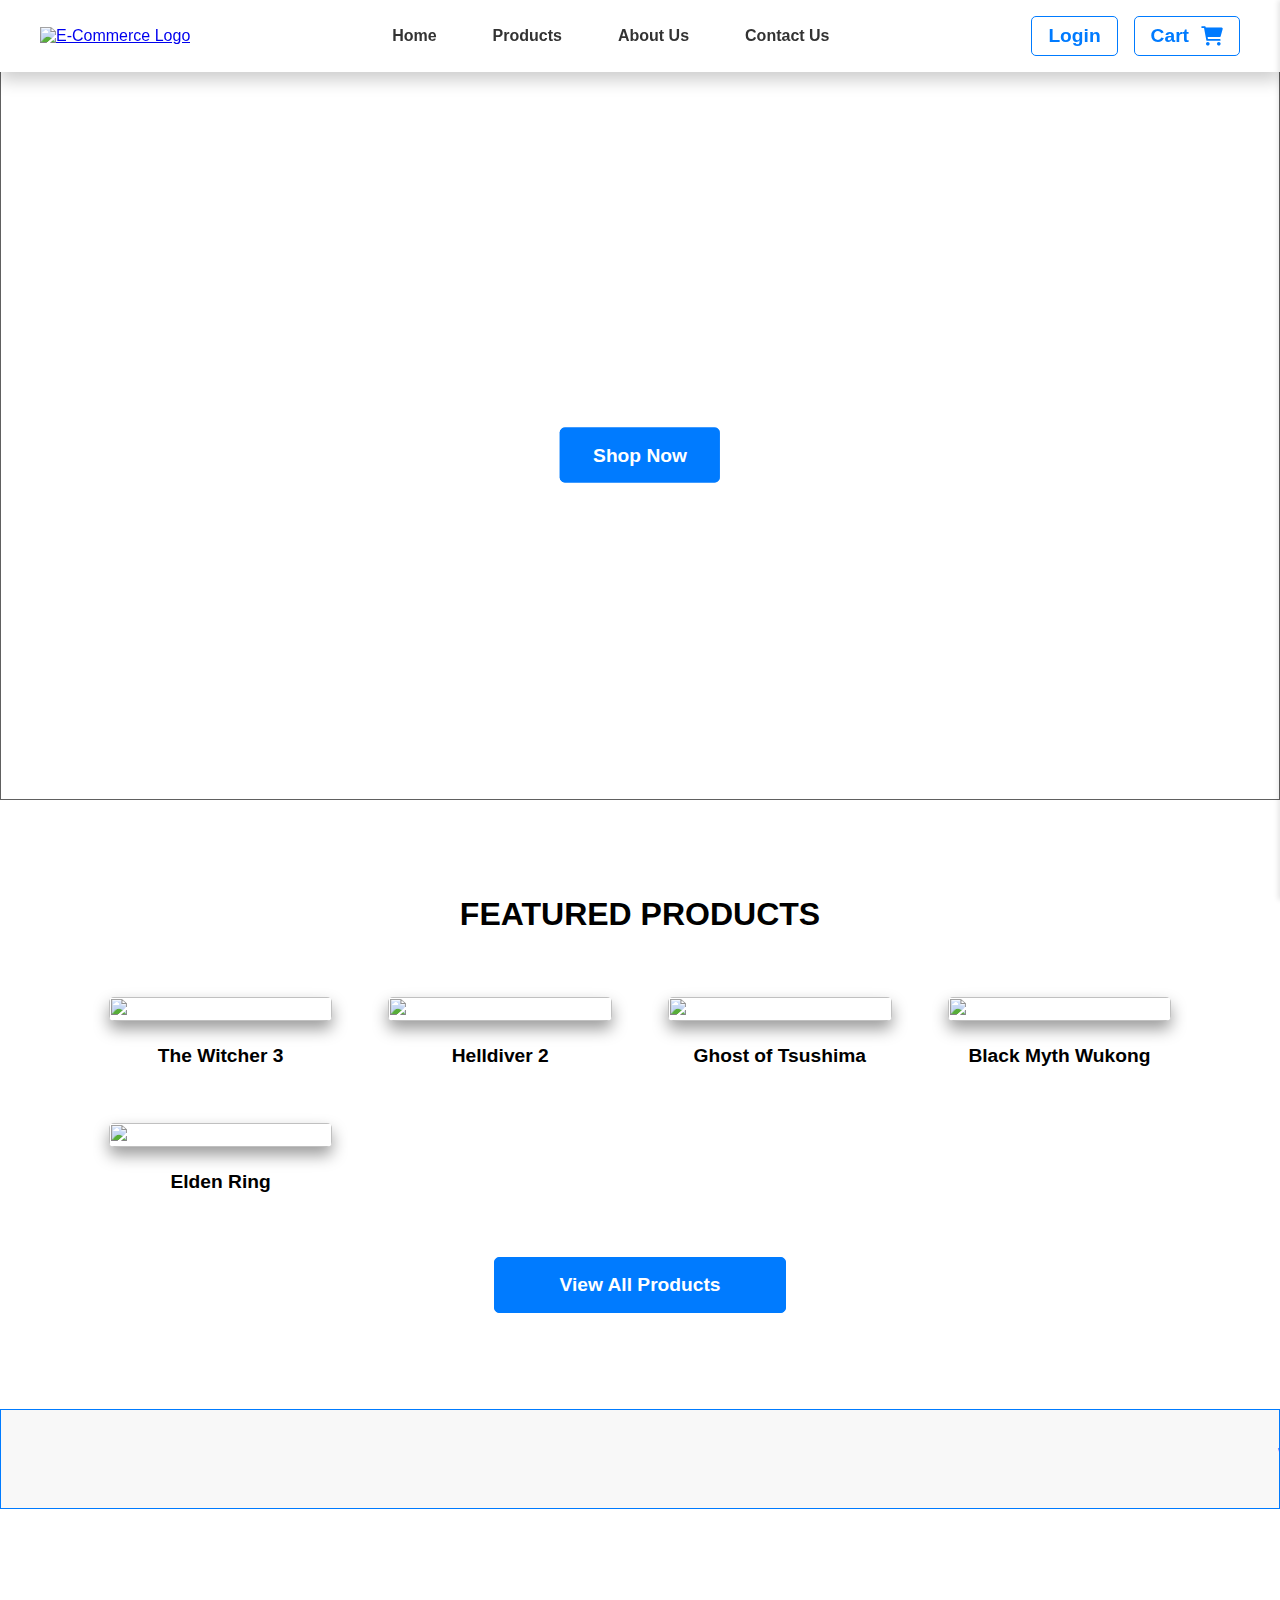
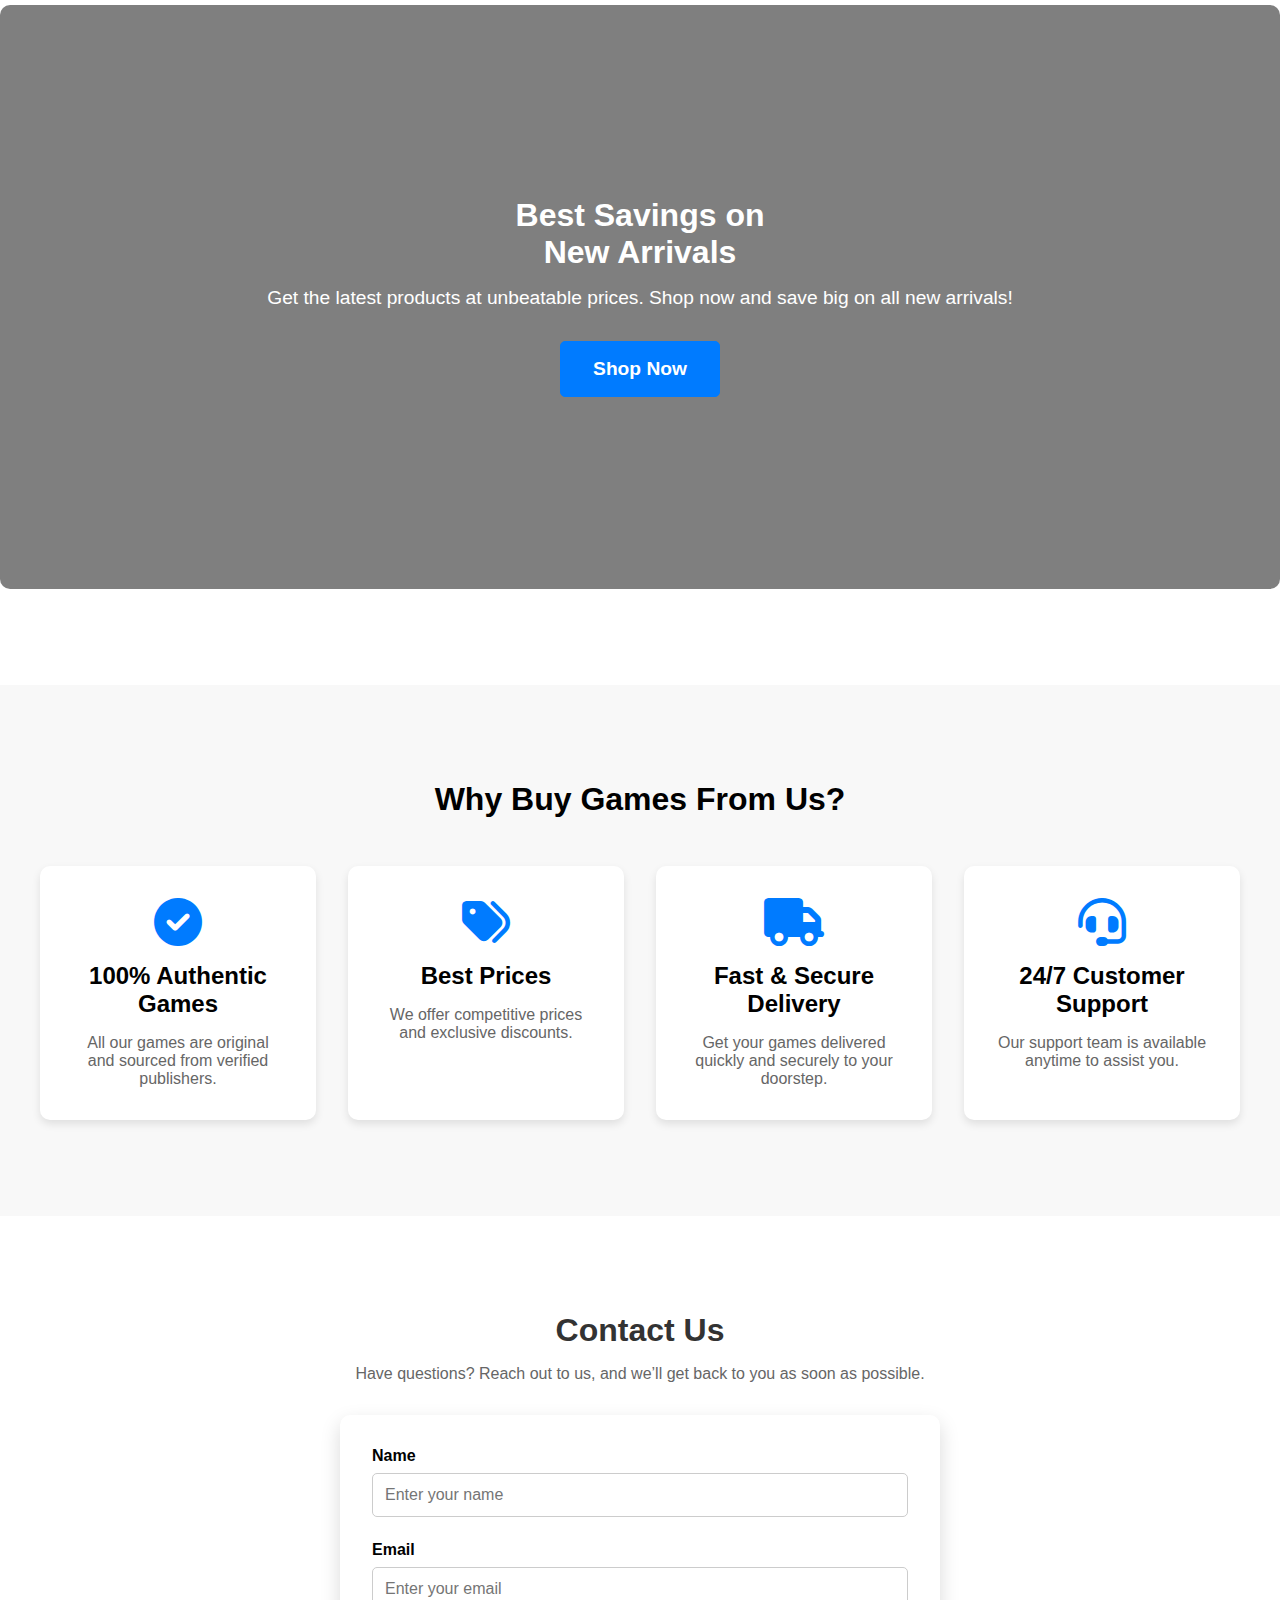
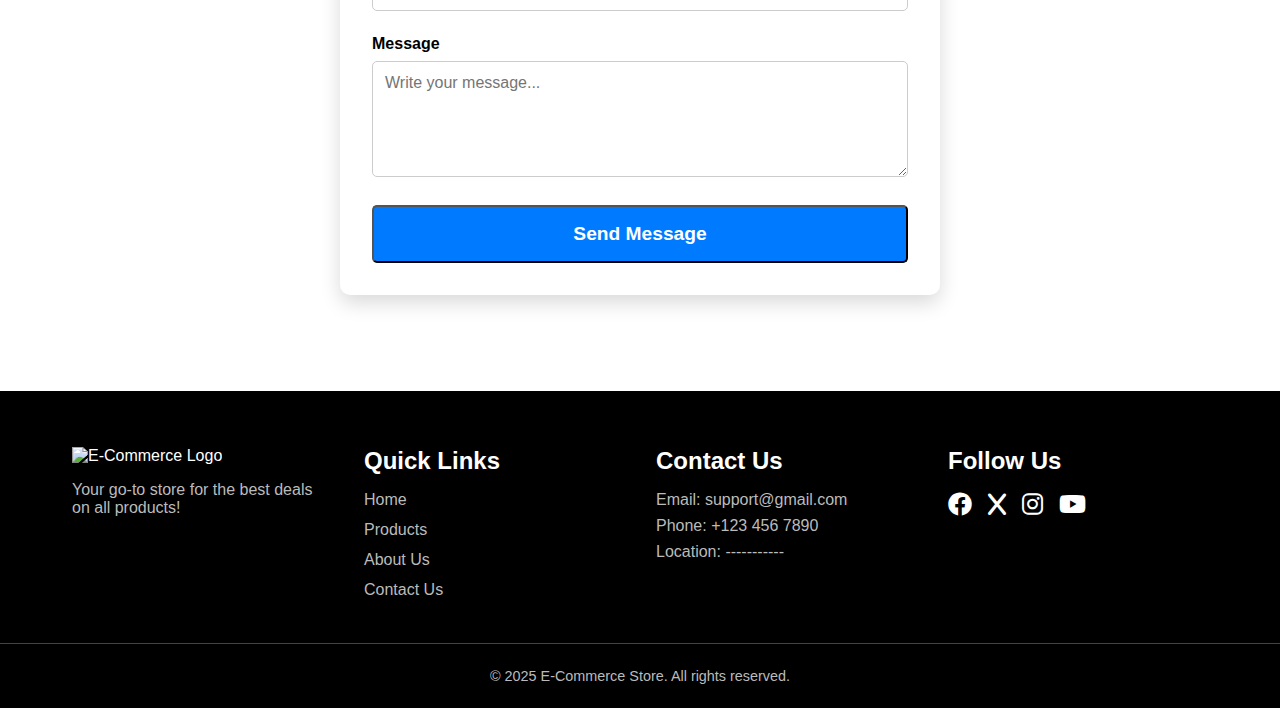
==== index.html @ 0fa7e71e "copy the cart window css to other page" ====
<!DOCTYPE html>
<html lang="en">
  <head>
    <meta charset="UTF-8" />
    <meta name="viewport" content="width=device-width, initial-scale=1.0" />
    <title>Home Page</title>
    <link rel="stylesheet" href="css/styles.css" />
    <link
      rel="stylesheet"
      href="https://cdnjs.cloudflare.com/ajax/libs/font-awesome/6.0.0/css/all.min.css"
    />
  </head>
  <body>
    <header>
      <nav class="nav-bar">
        <a href="index.html" class="logo">
          <img src="images/logo.png" alt="E-Commerce Logo" />
        </a>
        <div class="menu-toggle" id="mobile-menu">
          <span class="bar"></span>
          <span class="bar"></span>
          <span class="bar"></span>
        </div>
        <ul class="nav-links">
          <li><a href="index.html">Home</a></li>
          <li><a href="products.html">Products</a></li>
          <li><a href="about.html">About Us</a></li>
          <li><a href="#contact">Contact Us</a></li>
        </ul>
        <div class="user-actions">
          <a href="login.html" class="btn">Login</a>
          <a href="#" id="cart-btn" class="btn cart-btn">
            Cart
            <i class="fa fa-shopping-cart"></i>
          </a>
        </div>
        <div id="cart-window" class="cart-window">
          <div class="cart-header">
              <h2>Your Cart</h2>
              <button class="close-cart-btn">&times;</button>
          </div>
          <div id="cart-items" class="cart-items"></div>
          <div class="cart-footer">
              <p>Total: <span id="cart-total">$0.00</span></p>
              <button class="btn checkout-btn" id="checkout-btn">Checkout</button>
          </div>
      </div>
      </nav>
    </header>

    <section class="banner-section">
      <img
        src="https://img.freepik.com/free-photo/futuristic-space-exploration-artwork_1409-6100.jpg?t=st=1739983986~exp=1739987586~hmac=2403b3bc97561a1341d4923a5102b2f48c324b963175cfcf3febc06b5f46a6a6&w=1480"
        alt=""
        class="banner-img"
      />
      <div class="banner-text">
        <h1>Welcome To Our Store</h1>
        <p>Find the best deals on all your favorite games.</p>
        <a href="products.html" class="btn banner-btn">Shop Now</a>
      </div>
    </section>

    <section class="products-section">
      <h1>FEATURED PRODUCTS</h1>
      <div class="products-grid">
        <div class="products-card">
          <img
            src="https://upload.wikimedia.org/wikipedia/en/0/0c/Witcher_3_cover_art.jpg"
            alt=""
          />
          <p>The Witcher 3</p>
        </div>
        <div class="products-card">
          <img
            src="https://upload.wikimedia.org/wikipedia/en/e/e7/Helldivers2cover.png"
            alt=""
          />
          <p>Helldiver 2</p>
        </div>
        <div class="products-card">
          <img
            src="https://upload.wikimedia.org/wikipedia/en/b/b6/Ghost_of_Tsushima.jpg"
            alt=""
          />
          <p>Ghost of Tsushima</p>
        </div>
        <div class="products-card">
          <img
            src="https://upload.wikimedia.org/wikipedia/en/a/a6/Black_Myth_Wukong_cover_art.jpg"
            alt=""
          />
          <p>Black Myth Wukong</p>
        </div>
        <div class="products-card">
          <img
            src="https://upload.wikimedia.org/wikipedia/en/b/b9/Elden_Ring_Box_art.jpg"
            alt=""
          />
          <p>Elden Ring</p>
        </div>
      </div>
      <a href="products.html" class="btn btn-view-all">View All Products</a>
    </section>

    <div class="infiniti-banner">
      <p class="infiniti-text">
          <span>Welcome to our website | Enjoy your stay | Check out our latest products | Don't miss our special offers</span>
      </p>
      <p class="infiniti-text infiniti-text2">
          <span>Welcome to our website | Enjoy your stay | Check out our latest products | Don't miss our special offers</span>
      </p>
    </div>

    <section class="promo-section">
      <div class="promo-container">
        <div class="promo-text">
          <h2>
            Best Savings on <br />
            New Arrivals
          </h2>
          <p>
            Get the latest products at unbeatable prices. Shop now and save big
            on all new arrivals!
          </p>
          <a href="products.html" class="btn promo-btn">Shop Now</a>
        </div>
      </div>
    </section>

    <section class="benefits-section">
      <h2>Why Buy Games From Us?</h2>
      <div class="benefits-grid">
        <div class="benefits-card">
          <i class="fas fa-check-circle"></i>
          <h3>100% Authentic Games</h3>
          <p>
            All our games are original and sourced from verified publishers.
          </p>
        </div>
        <div class="benefits-card">
          <i class="fas fa-tags"></i>
          <h3>Best Prices</h3>
          <p>We offer competitive prices and exclusive discounts.</p>
        </div>
        <div class="benefits-card">
          <i class="fas fa-truck"></i>
          <h3>Fast & Secure Delivery</h3>
          <p>Get your games delivered quickly and securely to your doorstep.</p>
        </div>
        <div class="benefits-card">
          <i class="fas fa-headset"></i>
          <h3>24/7 Customer Support</h3>
          <p>Our support team is available anytime to assist you.</p>
        </div>
      </div>
    </section>

    <section class="contact-section" id="contact">
      <h2>Contact Us</h2>
      <p>
        Have questions? Reach out to us, and we’ll get back to you as soon as
        possible.
      </p>
      <form action="#" method="">
        <div class="form-group">
          <label for="name">Name</label>
          <input
            type="text"
            id="name"
            name="name"
            placeholder="Enter your name"
            required
          />
        </div>
        <div class="form-group">
          <label for="email">Email</label>
          <input
            type="email"
            id="email"
            name="email"
            placeholder="Enter your email"
            required
          />
        </div>
        <div class="form-group">
          <label for="message">Message</label>
          <textarea
            id="message"
            name="message"
            rows="5"
            placeholder="Write your message..."
            required
          ></textarea>
        </div>
        <button type="submit" class="submit-btn">Send Message</button>
      </form>
    </section>

    <footer class="footer">
      <div class="footer-container">
        <div class="footer-logo">
          <img src="images/logo.png" alt="E-Commerce Logo" />
          <p>Your go-to store for the best deals on all products!</p>
        </div>
        <div class="footer-links">
          <h3>Quick Links</h3>
          <ul>
            <li><a href="index.html">Home</a></li>
            <li><a href="products.html">Products</a></li>
            <li><a href="about.html">About Us</a></li>
            <li><a href="contact.html">Contact Us</a></li>
          </ul>
        </div>
        <div class="footer-contact">
          <h3>Contact Us</h3>
          <p>Email: support@gmail.com</p>
          <p>Phone: +123 456 7890</p>
          <p>Location: -----------</p>
        </div>
        <div class="footer-social">
          <h3>Follow Us</h3>
          <div class="social-icons">
            <a href="#"><i class="fab fa-facebook"></i></a>
            <a href="#"><i class="fab fa-x"></i></a>
            <a href="#"><i class="fab fa-instagram"></i></a>
            <a href="#"><i class="fab fa-youtube"></i></a>
          </div>
        </div>
      </div>
      <div class="footer-bottom">
        <p>&copy; 2025 E-Commerce Store. All rights reserved.</p>
      </div>
    </footer>
    <script src="js/script.js"></script>
    <script src="js/navbar.js"></script>
  </body>
</html>
---- css/styles.css ----
* {
  margin: 0;
  padding: 0;
  box-sizing: border-box;
  font-family: "Lucida Sans", "Lucida Sans Regular", "Lucida Grande",
    "Lucida Sans Unicode", Geneva, Verdana, sans-serif;
}

/* Navigation Bar */
header {
  position: fixed;
  top: 0;
  left: 0;
  width: 100%;
  background-color: white;
  padding: 1rem;
  box-shadow: 0 8px 16px rgba(0, 0, 0, 0.2);
  z-index: 100;
}

.nav-bar {
  display: flex;
  justify-content: space-between;
  align-items: center;
  max-width: 1200px;
  margin: auto;
}

.logo img {
  width: 120px;
  height: auto;
}

.nav-links {
  list-style: none;
  display: flex;
  gap: 1.5rem;
  align-items: center;
}

.nav-links li {
  position: relative;
}

.nav-links a {
  text-decoration: none;
  color: #333;
  font-size: 1em;
  font-weight: bold;
  padding: 0.5rem 1rem;
  transition: 0.3s;
}

.nav-links a:hover {
  color: #007bff;
}

.menu-toggle {
  display: none;
  flex-direction: column;
  cursor: pointer;
}

.bar {
  background-color: #333;
  height: 3px;
  width: 25px;
  margin: 5px 0;
}

/* User Actions (Login & Cart) */
.user-actions {
  display: flex;
  align-items: center;
  gap: 1rem;
}

.btn {
  text-decoration: none;
  padding: 0.5rem 1rem;
  border: 1px solid #007bff;
  border-radius: 5px;
  color: #007bff;
  font-size: 1.2em;
  font-weight: bold;
  transition: background-color 0.3s ease-in-out;
}

.btn:hover {
  background-color: #007bff;
  color: white;
}

/* Cart Button */
.cart-btn {
  display: flex;
  align-items: center;
  gap: 0.75rem;
}

@media screen and (max-width: 768px) {
  .nav-links {
    display: none;
    flex-direction: column;
    width: 100%;
    position: absolute;
    padding: 1rem;
    top: 4rem;
    left: 0;
    background-color: white;
    text-align: center;
    box-shadow: 0 8px 16px rgba(0, 0, 0, 0.2);
  }

  .nav-links.active {
    display: flex;
  }

  .menu-toggle {
    display: flex;
  }
}

/* ------------------------------------------------------------------------------------------------------------------- */

/* Cart Popup */
.cart-window {
  position: fixed;
  top: 0;
  right: 0;
  width: 600px;
  height: 100%;
  background-color: #fff;
  box-shadow: -2px 0 5px rgba(0, 0, 0, 0.1);
  transform: translateX(100%);
  transition: transform 0.3s ease-in-out;
  z-index: 1000;
  display: flex;
  flex-direction: column;
}

.cart-window.open {
  transform: translateX(0);
}

/* Responsive design for cart window */
@media screen and (max-width: 768px) {
  .cart-window {
      width: 100%;
  }
}

.cart-header {
  display: flex;
  justify-content: space-between;
  align-items: center;
  padding: 20px;
  border-bottom: 1px solid #ddd;
}

.cart-header h2 {
  margin: 0;
  font-size: 1.5em;
}

.close-cart-btn {
  background: none;
  border: none; 
  font-size: 1.5em;
  cursor: pointer;
}

.cart-items {
  flex-grow: 1;
  overflow-y: auto;
  padding: 20px;
}

.cart-footer {
  padding: 20px;
  border-top: 1px solid #ddd;
  text-align: center;
}

.cart-footer p {
  margin: 0 0 10px;
  font-size: 1.2em;
}

.checkout-btn {
  background-color: #007bff;
  color: #fff;
  border: none;
  padding: 10px 20px;
  cursor: pointer;
  font-size: 1em;
  border-radius: 5px;
}

.checkout-btn:hover {
  background-color: #0056b3;
}

.cart-item {
  display: flex;
  justify-content: space-between;
  padding: 0.7rem;
  border-bottom: 1px solid #ddd;
}
.cart-item:last-child {
  border-bottom: none;
}
.cart-item p {
  margin: 0;
}
.delete-btn {
  background-color: #007bff;
  color: white;
  border: none;
  border-radius: 5px;
  padding: 0.5rem 1rem;
  cursor: pointer;
  transition: background-color 0.3s;
}
.delete-btn:hover {
  background-color: #ff1a1a;
}
.empty-cart {
  padding: 1rem;
  text-align: center;
  font-size: 1.2em;
  color: #777;
}
.quantity-input {
    width: 50px;
    padding: 5px;
    margin-left: 10px;
    text-align: center;
}

/* ------------------------------------------------------------------------------------------------------------------- */

/* Banner Section */
.banner-section {
  position: relative;
  width: 100%;
  height: 800px;
  overflow: hidden;
}

.banner-img {
  width: 100%;
  height: 100%;
  object-fit: cover;
  filter: brightness(50%);
}

.banner-text {
  position: absolute;
  top: 50%;
  left: 50%;
  transform: translate(-50%, -50%);
  text-align: center;
  color: white;
  border-radius: 5px;
}

.banner-text h1 {
  font-size: 2em;
  margin-bottom: 0.75rem;
}

.banner-text p {
  font-size: 1.2em;
  margin-bottom: 2.5rem;
}

/* Banner Button */
.banner-btn {
  text-decoration: none;
  padding: 1rem 2rem;
  font-size: 1.2em;
  font-weight: bold;
  color: white;
  background-color: #007bff;
  border-radius: 5px;
  text-decoration: none;
  transition: background-color 0.3s ease-in-out;
}

.banner-btn:hover {
  background-color: white;
  color: #007bff;
}

/* ------------------------------------------------------------------------------------------------------------------- */

/* Featured Products Section */
.products-section {
  background-color: #fff; 
  color: #000;
  text-align: center;
  padding: 6rem 2rem;
}

.products-section h1 {
  font-size: 2em;
  margin-bottom: 3rem;
}

.products-grid {
  display: grid;
  grid-template-columns: repeat(auto-fit, minmax(250px, 1fr)); 
  gap: 1.5rem;
  justify-content: center;
  max-width: 90%;
  margin: 0 auto;
}

.products-card {
  border-radius: 5px;
  overflow: hidden;
  display: flex;
  flex-direction: column;
  align-items: center;
  justify-content: center;
  padding: 1rem;
}

.products-card img {
  width: 100%;
  height: 100%;
  object-fit: cover;
  border-radius: 5px;
  transition: transform 0.3s ease-in-out;
  box-shadow: 0px 8px 16px rgba(0, 0, 0, 0.4);
}

.products-card img:hover {
  transform: scale(1.05);
}

.products-card p {
  font-size: 1.2em;
  margin-top: 1.5rem;
  font-weight: bold;
}

/* Buy Products Button */
.btn-view-all {
  display: inline-block;
  padding: 1rem 4rem;
  margin-top: 3rem;
  font-size: 1.2em;
  font-weight: bold;
  color: #fff;
  background-color: #007bff;
  border-radius: 5px;
  text-decoration: none;
  transition: background-color 0.3s ease-in-out;
}

.btn-view-all:hover {
  background-color: white;
  color: #007bff;
}

/* ------------------------------------------------------------------------------------------------------------------- */

.infiniti-banner {
  height: 100px;
  position: relative;
  display: flex;
  align-items: center;
  background-color: #f8f8f8; 
  border: 1px solid #007bff;
  overflow: hidden;
}

.infiniti-text {
  width: 100%; 
  white-space: nowrap;
  position: absolute;
  font-size: 1.8rem;
  color: #fff;
  -webkit-text-stroke-width: 1.5px;
  -webkit-text-stroke-color: #007bff;

}

.infiniti-text span {
  display: inline-block;
  padding-left: 100%; 
  animation: scroll 10s linear infinite; 
  
}

.infiniti-text2 span {
  animation-delay: 5s; 
}

@keyframes scroll {
  0% {
      transform: translate(0, 0);
  }
  100% {
      transform: translate(-100%, 0);
  }
}

/* ------------------------------------------------------------------------------------------------------------------- */

/* Promo Section */
.promo-section {
  display: flex;
  justify-content: center;
  padding: 6rem 0;
}

.promo-container {
  width: 100%;
  max-width: 1600px;
  padding: 10rem 0rem;
  background-image: linear-gradient(rgba(0, 0, 0, 0.5), rgba(0, 0, 0, 0.5)),
    url("https://img.freepik.com/free-vector/planets-outer-space-with-satellites-meteors-illustration_33099-2352.jpg?t=st=1739166168~exp=1739169768~hmac=72a2506a05823ff33299c765ab7d1aaab7c41d7cf950333008754799e3211ce6&w=1380");
  background-size: cover;
  background-position: center;
  border-radius: 10px;
  color: white;
  text-align: center;
}

.promo-text {
  padding: 2rem;
  border-radius: 5px;
}

.promo-text h2 {
  font-size: 2rem;
  margin-bottom: 1rem;
  color: white;
}

.promo-text p {
  font-size: 1.2rem;
  margin-bottom: 2rem;
  color: white;
}

/* Promo Button */
.promo-btn {
  display: inline-block;
  padding: 1rem 2rem;
  font-size: 1.2em;
  font-weight: bold;
  color: white;
  background-color: #007bff;
  border-radius: 5px;
  text-decoration: none;
  transition: background-color 0.3s ease-in-out;
}

.promo-btn:hover {
  background-color: white;
  color: #007bff;
}

/* ------------------------------------------------------------------------------------------------------------------- */

/* Benefits Section */
.benefits-section {
  text-align: center;
  padding: 6rem 2rem;
  background-color: #f8f8f8;
}

.benefits-section h2 {
  font-size: 2rem;
  margin-bottom: 3rem;
}

.benefits-grid {
  display: grid;
  grid-template-columns: repeat(auto-fit, minmax(250px, 1fr));
  gap: 2rem;
  max-width: 1200px;
  margin: 0 auto;
}

.benefits-card {
  background: white;
  padding: 2rem;
  border-radius: 10px;
  box-shadow: 0px 4px 8px rgba(0, 0, 0, 0.1);
  text-align: center;
  transition: transform 0.3s ease-in-out;
}

.benefits-card i {
  font-size: 3rem;
  color: #007bff;
  margin-bottom: 1rem;
}

.benefits-card h3 {
  font-size: 1.5rem;
  margin-bottom: 1rem;
}

.benefits-card p {
  font-size: 1rem;
  color: #666;
}

.benefits-card:hover {
  transform: scale(1.05);
}

/* ------------------------------------------------------------------------------------------------------------------- */

/* Contact Section */
.contact-section {
  background: #ffffff;
  padding: 6rem 2rem;
  text-align: center;
}

.contact-section h2 {
  font-size: 2rem;
  margin-bottom: 1rem;
  color: #333;
}

.contact-section p {
  font-size: 1rem;
  color: #666;
  margin-bottom: 2rem;
}

form {
  max-width: 600px;
  margin: 0 auto;
  display: flex;
  flex-direction: column;
  gap: 1.5rem;
  background: white;
  padding: 2rem;
  border-radius: 10px;
  box-shadow: 0px 8px 20px rgba(0, 0, 0, 0.15);
}

.form-group {
  text-align: left;
}

.form-group label {
  font-size: 1rem;
  font-weight: bold;
  display: block;
  margin-bottom: 0.5rem;
}

.form-group input,
.form-group textarea {
  width: 100%;
  padding: 0.75rem;
  border: 1px solid #ccc;
  border-radius: 5px;
  font-size: 1rem;
  resize: vertical;
  transition: border 0.3s ease;
}

.form-group input:focus,
.form-group textarea:focus {
  border-color: #007bff;
  outline: none;
}

.submit-btn {
  display: inline-block;
  padding: 1rem 2rem;
  font-size: 1.2em;
  font-weight: bold;
  color: white;
  background-color: #007bff;
  border-radius: 5px;
  text-decoration: none;
  transition: background-color 0.3s ease-in-out;
}

.submit-btn:hover {
  background-color: white;
  color: #007bff;
}

/* ------------------------------------------------------------------------------------------------------------------- */

/* Footer */
.footer {
  background-color: black;
  color: white;
  padding: 1.5rem 0;
}

.footer-container {
  max-width: 1200px;
  margin: 0 auto;
  display: grid;
  grid-template-columns: repeat(auto-fit, minmax(200px, 1fr));
  gap: 2rem;
  text-align: left;
  padding: 2rem 2rem;
}

.footer-logo img {
  width: 120px;
  margin-bottom: 1rem;
}

.footer-logo p {
  font-size: 1rem;
  color: #bbb;
}

.footer-links h3,
.footer-contact h3,
.footer-social h3 {
  font-size: 1.5rem;
  margin-bottom: 1rem;
}

.footer-links ul {
  list-style: none;
  padding: 0;
}

.footer-links ul li {
  margin-bottom: 0.75rem;
}

.footer-links ul li a {
  text-decoration: none;
  color: #bbb;
  transition: color 0.3s ease;
}

.footer-links ul li a:hover {
  color: #007bff;
}

.footer-contact p {
  font-size: 1rem;
  color: #bbb;
  margin-bottom: 0.5rem;
}

.social-icons {
  display: flex;
  gap: 1rem;
}

.social-icons a {
  color: white;
  font-size: 1.5rem;
  transition: color 0.3s ease;
}

.social-icons a:hover {
  color: #007bff;
}

.footer-bottom {
  text-align: center;
  padding-top: 1.5rem;
  border-top: 1px solid #444;
  font-size: 0.9rem;
  color: #bbb;
}
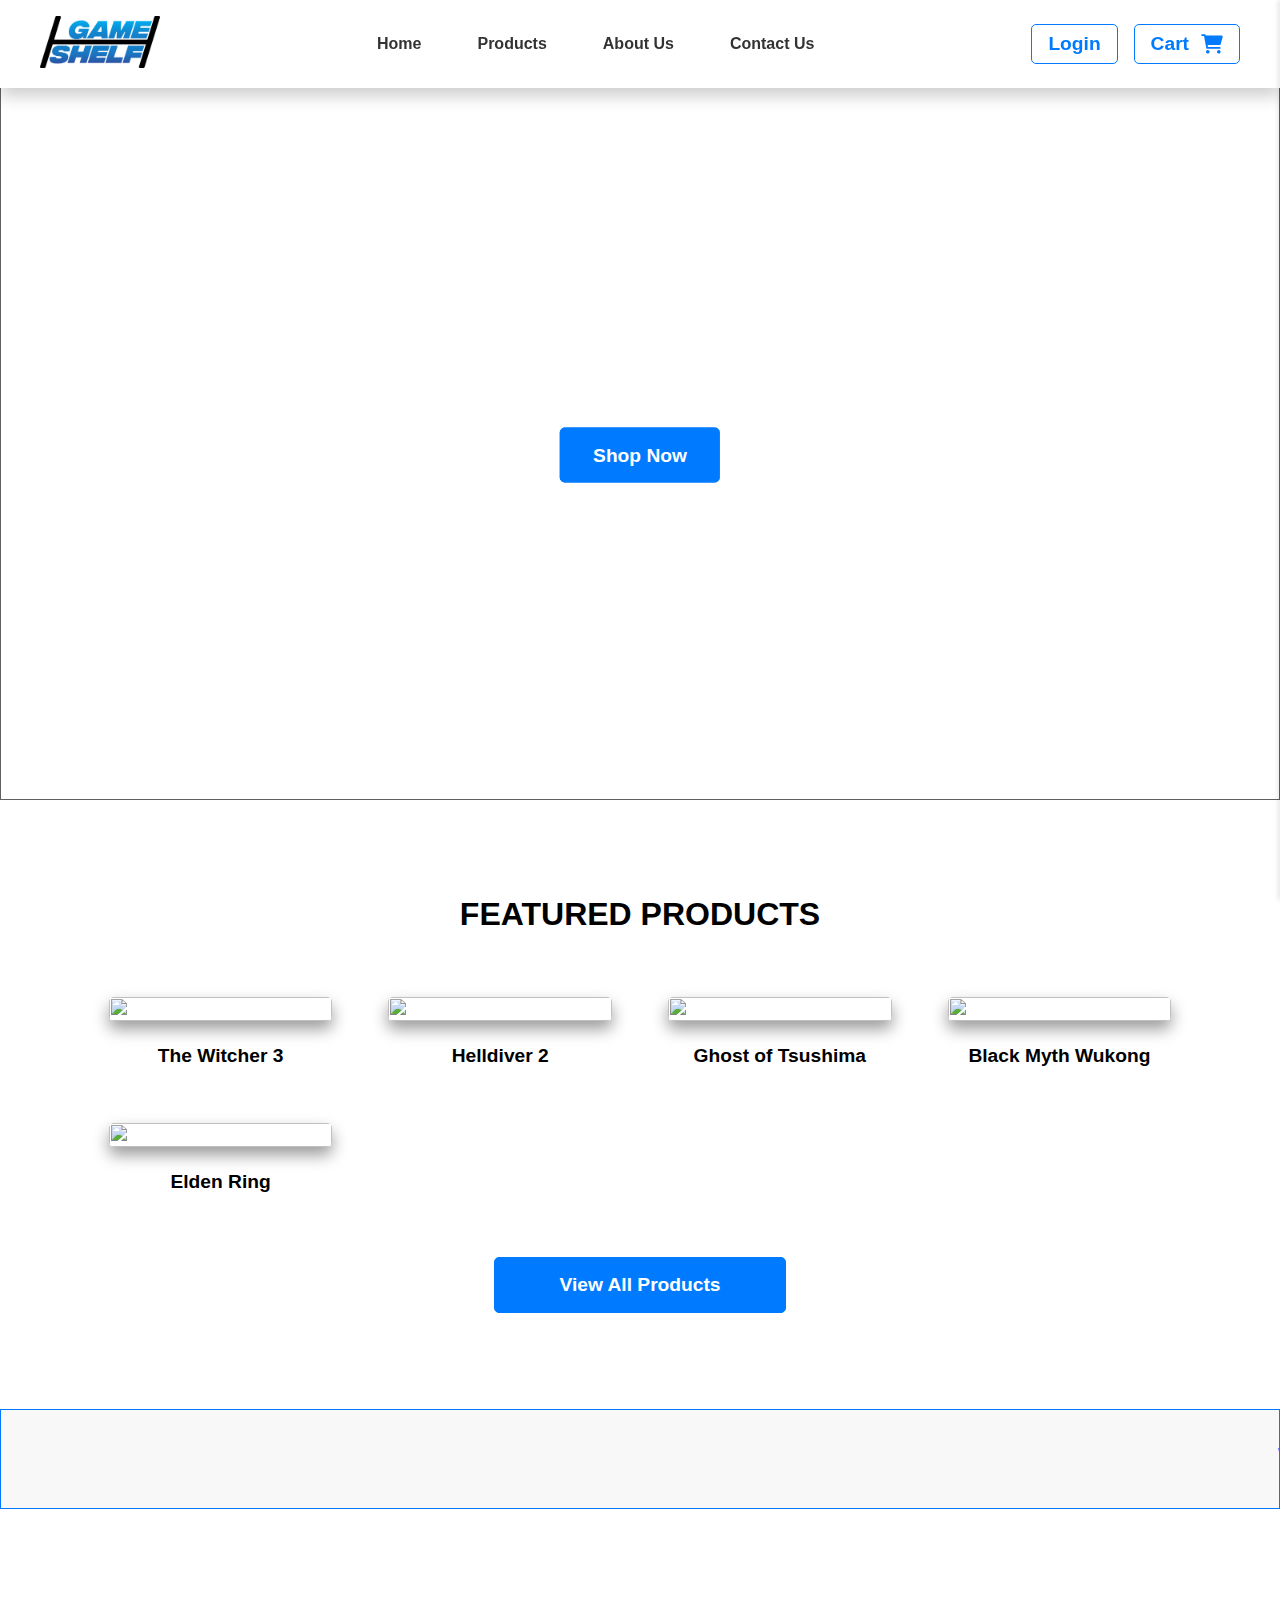
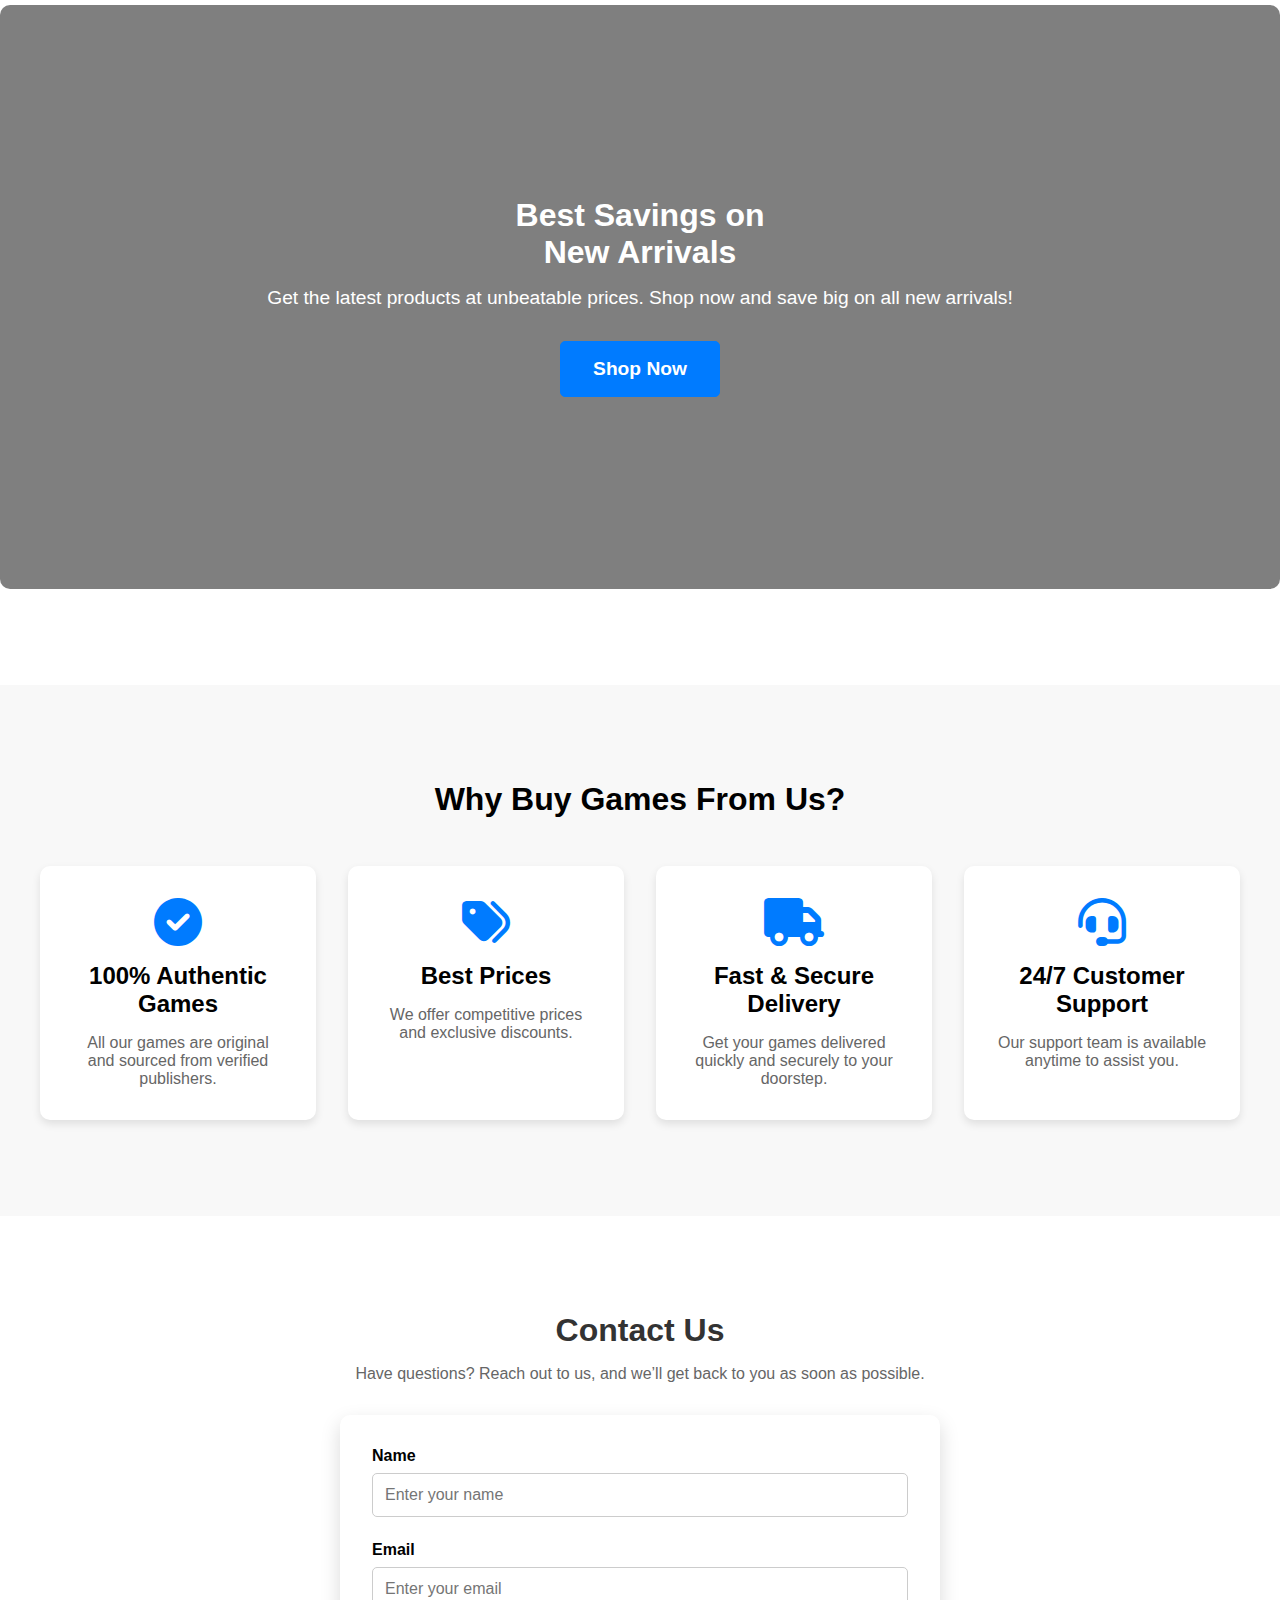
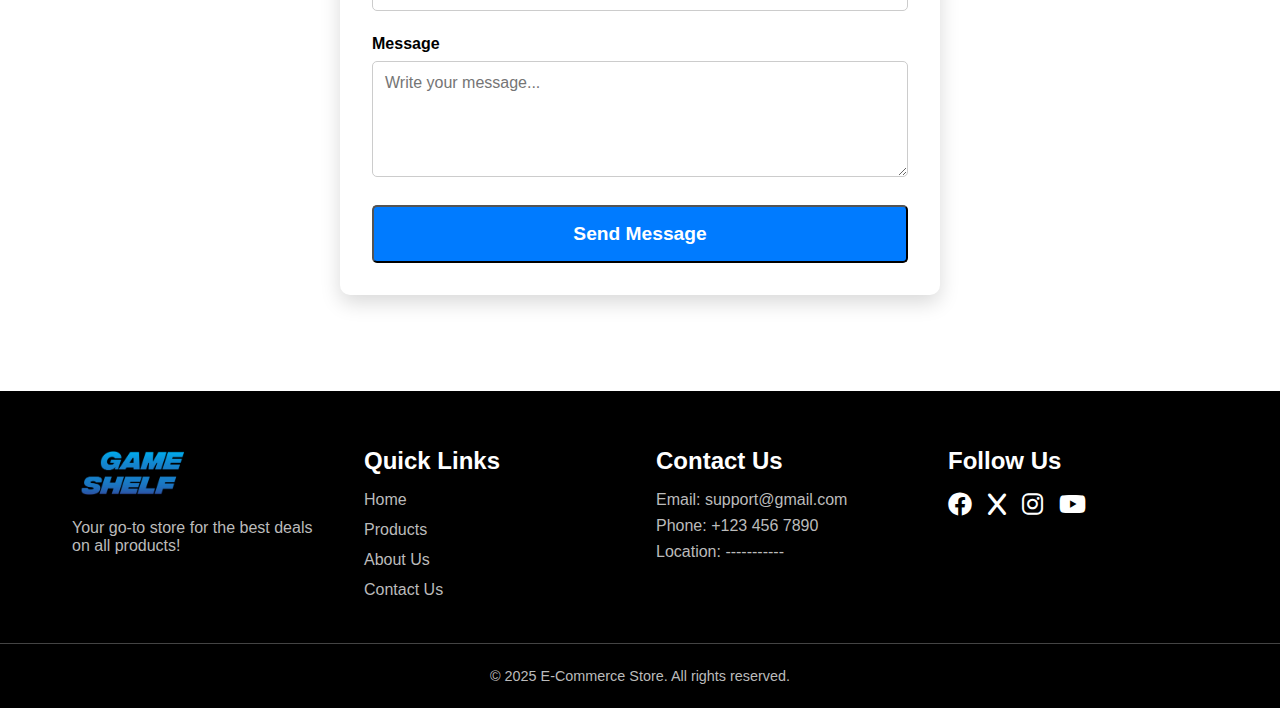
==== commit 322bcdd8: "website logo and favicon" ====
--- a/index.html
+++ b/index.html
@@ -5,6 +5,7 @@
     <meta name="viewport" content="width=device-width, initial-scale=1.0" />
     <title>Home Page</title>
     <link rel="stylesheet" href="css/styles.css" />
+    <link rel="icon" type="image/x-icon" href="images/favicon.ico">
     <link
       rel="stylesheet"
       href="https://cdnjs.cloudflare.com/ajax/libs/font-awesome/6.0.0/css/all.min.css"
--- a/css/styles.css
+++ b/css/styles.css
@@ -4,6 +4,41 @@
   box-sizing: border-box;
   font-family: "Lucida Sans", "Lucida Sans Regular", "Lucida Grande",
     "Lucida Sans Unicode", Geneva, Verdana, sans-serif;
+}
+
+/* Keyframes for animations */
+@keyframes scroll {
+  0% {
+      transform: translate(0, 0);
+  }
+  100% {
+      transform: translate(-100%, 0);
+  }
+}
+
+@keyframes blink {
+  0% {
+	  opacity: 1;
+  }
+
+  50% {
+	  opacity: 0.9;
+  }
+
+  100% {
+	  opacity: 1;
+  }
+}
+
+@keyframes fadeIn {
+  from {
+    opacity: 0;
+    transform: translateY(20px);
+  }
+  to {
+    opacity: 1;
+    transform: translateY(0);
+  }
 }
 
 /* Navigation Bar */
@@ -246,6 +281,7 @@
   width: 100%;
   height: 800px;
   overflow: hidden;
+  animation: blink 2s ease 0s infinite normal none;
 }
 
 .banner-img {
@@ -301,6 +337,8 @@
   color: #000;
   text-align: center;
   padding: 6rem 2rem;
+  animation: fadeIn 1s ease-in-out;
+  animation-delay: 0.4s;
 }
 
 .products-section h1 {
@@ -375,6 +413,8 @@
   background-color: #f8f8f8; 
   border: 1px solid #007bff;
   overflow: hidden;
+  animation: fadeIn 1s ease-in-out;
+  animation-delay: 0.5s;
 }
 
 .infiniti-text {
@@ -399,15 +439,6 @@
   animation-delay: 5s; 
 }
 
-@keyframes scroll {
-  0% {
-      transform: translate(0, 0);
-  }
-  100% {
-      transform: translate(-100%, 0);
-  }
-}
-
 /* ------------------------------------------------------------------------------------------------------------------- */
 
 /* Promo Section */
@@ -415,6 +446,8 @@
   display: flex;
   justify-content: center;
   padding: 6rem 0;
+  animation: fadeIn 1s ease-in-out;
+  animation-delay: 0.6s;
 }
 
 .promo-container {
@@ -472,6 +505,8 @@
   text-align: center;
   padding: 6rem 2rem;
   background-color: #f8f8f8;
+  animation: fadeIn 1s ease-in-out;
+  animation-delay: 0.7s;
 }
 
 .benefits-section h2 {
@@ -523,6 +558,8 @@
   background: #ffffff;
   padding: 6rem 2rem;
   text-align: center;
+  animation: fadeIn 1s ease-in-out;
+  animation-delay: 0.8s;
 }
 
 .contact-section h2 {
@@ -601,6 +638,8 @@
   background-color: black;
   color: white;
   padding: 1.5rem 0;
+  animation: fadeIn 1s ease-in-out;
+  animation-delay: 0.9s;
 }
 
 .footer-container {
@@ -677,3 +716,4 @@
   font-size: 0.9rem;
   color: #bbb;
 }
+
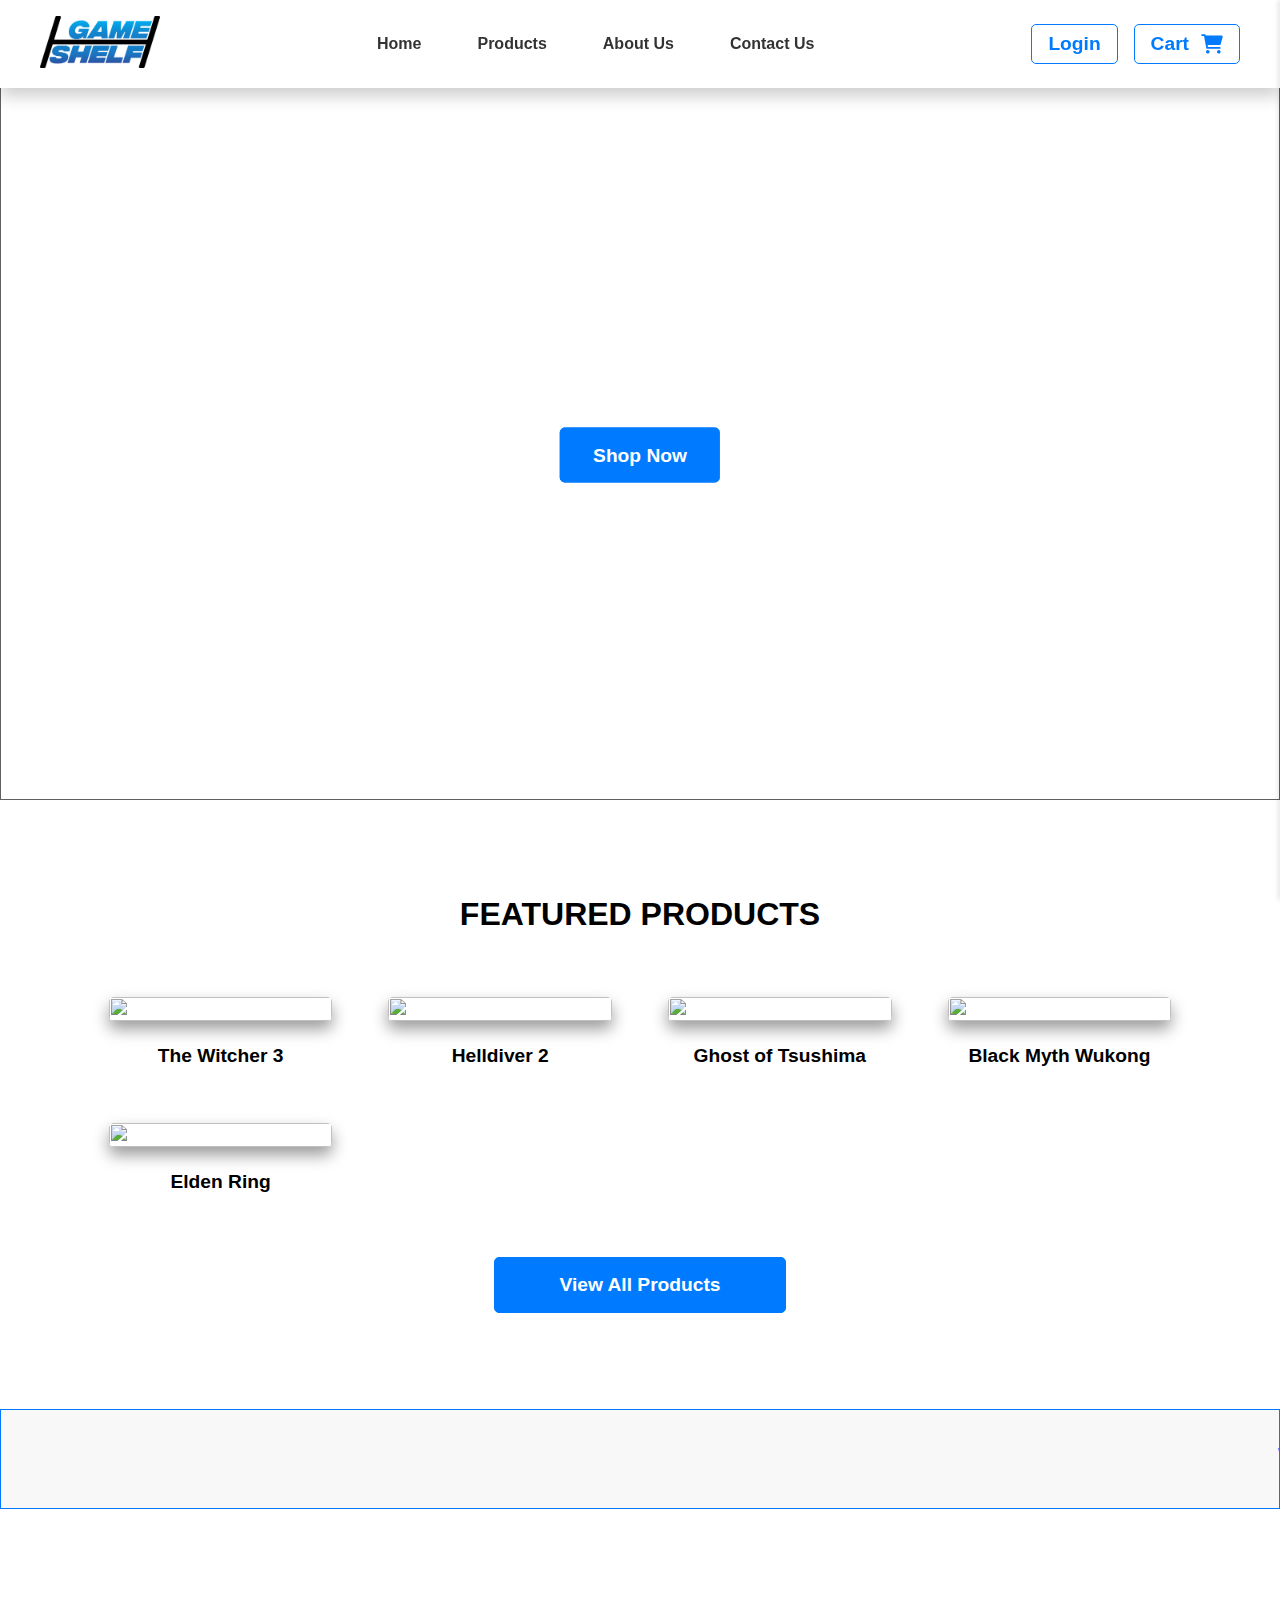
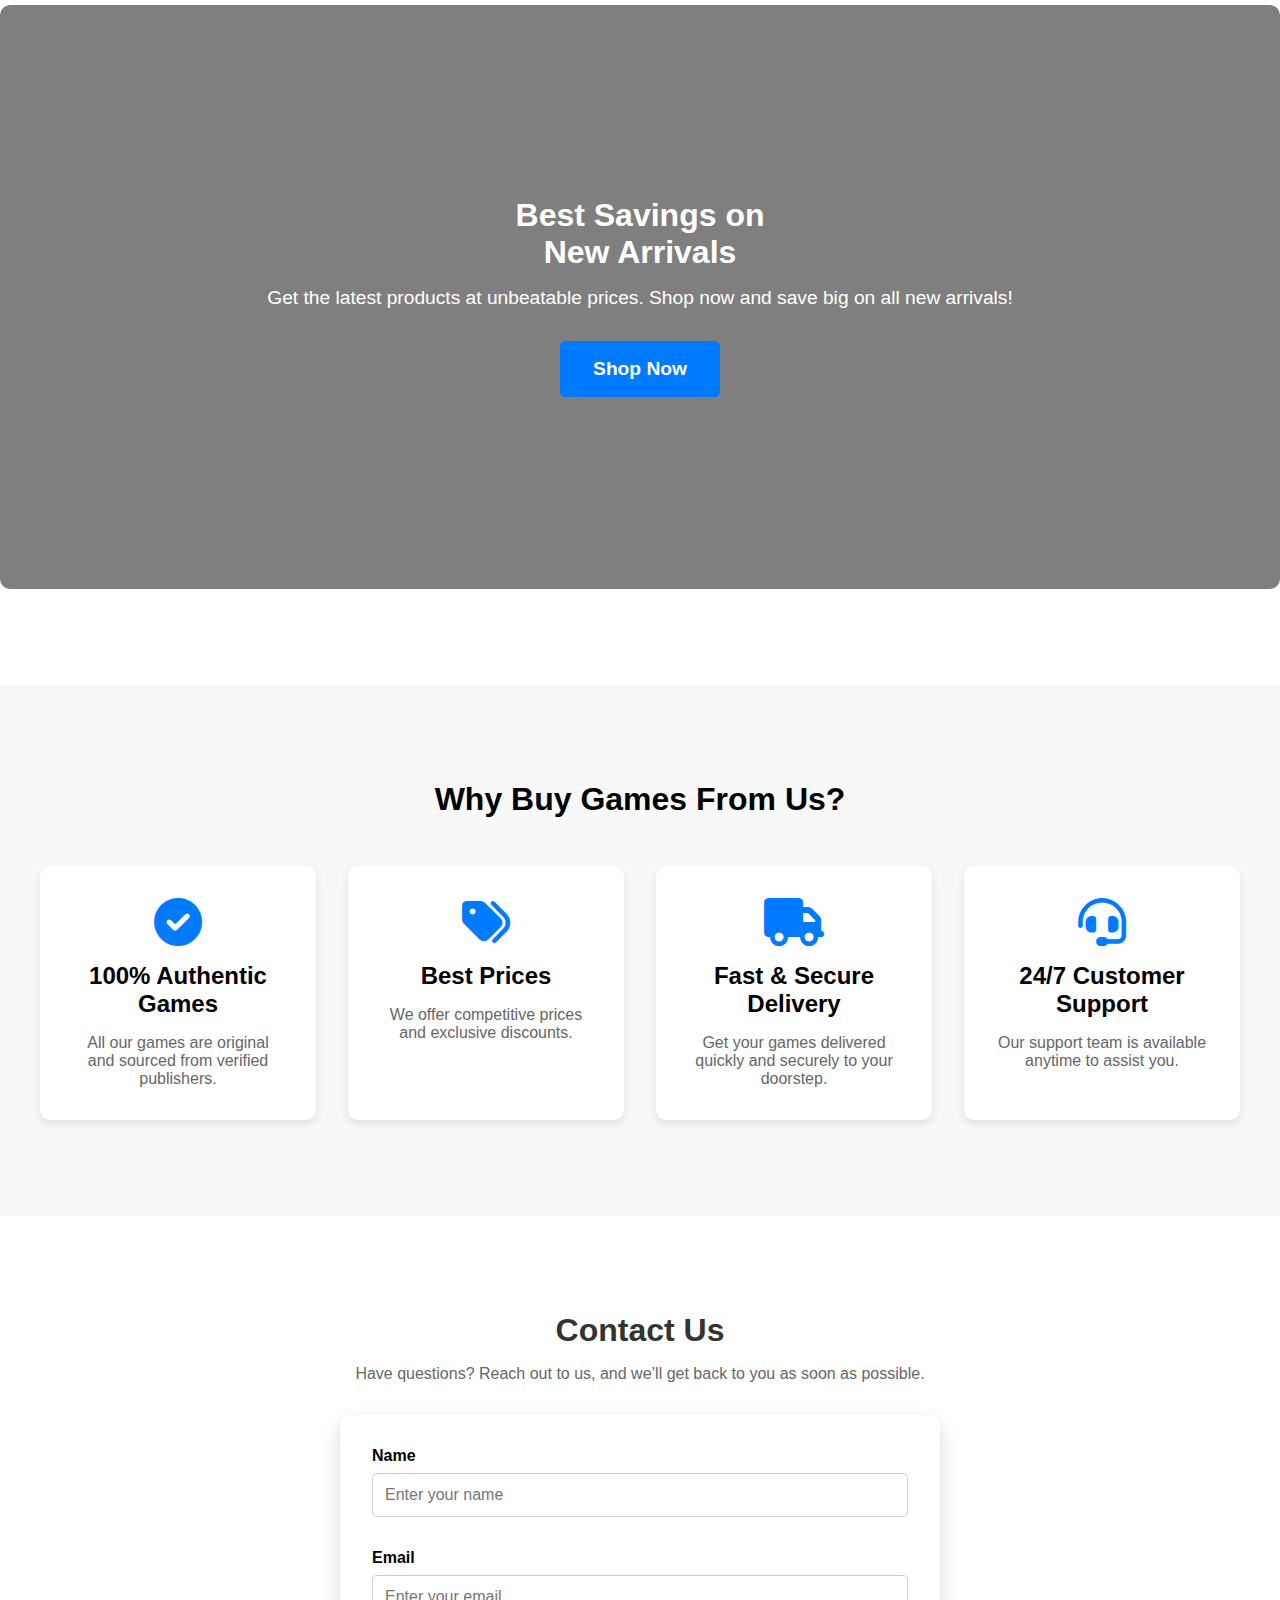
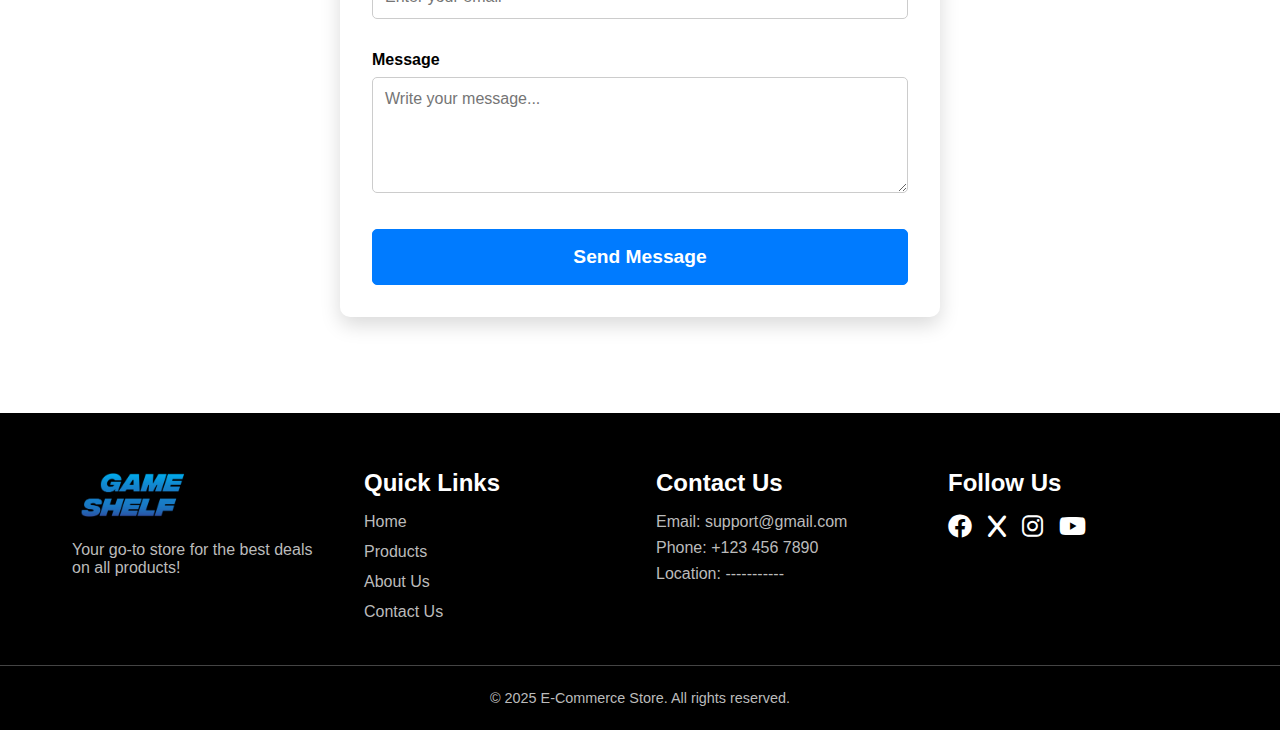
==== commit a2494506: "login popup" ====
--- a/index.html
+++ b/index.html
@@ -14,40 +14,58 @@
   <body>
     <header>
       <nav class="nav-bar">
-        <a href="index.html" class="logo">
-          <img src="images/logo.png" alt="E-Commerce Logo" />
-        </a>
-        <div class="menu-toggle" id="mobile-menu">
-          <span class="bar"></span>
-          <span class="bar"></span>
-          <span class="bar"></span>
-        </div>
-        <ul class="nav-links">
-          <li><a href="index.html">Home</a></li>
-          <li><a href="products.html">Products</a></li>
-          <li><a href="about.html">About Us</a></li>
-          <li><a href="#contact">Contact Us</a></li>
-        </ul>
-        <div class="user-actions">
-          <a href="login.html" class="btn">Login</a>
-          <a href="#" id="cart-btn" class="btn cart-btn">
-            Cart
-            <i class="fa fa-shopping-cart"></i>
+          <a href="index.html" class="logo">
+              <img src="images/logo.png" alt="E-Commerce Logo">
           </a>
-        </div>
-        <div id="cart-window" class="cart-window">
-          <div class="cart-header">
-              <h2>Your Cart</h2>
-              <button class="close-cart-btn">&times;</button>
-          </div>
-          <div id="cart-items" class="cart-items"></div>
-          <div class="cart-footer">
-              <p>Total: <span id="cart-total">$0.00</span></p>
-              <button class="btn checkout-btn" id="checkout-btn">Checkout</button>
-          </div>
-      </div>
+          <div class="menu-toggle" id="mobile-menu">
+              <span class="bar"></span>
+              <span class="bar"></span>
+              <span class="bar"></span>
+          </div>
+          <ul class="nav-links">
+              <li><a href="index.html">Home</a></li>
+              <li><a href="products.html">Products</a></li>
+              <li><a href="about.html">About Us</a></li>
+              <li><a href="#contact">Contact Us</a></li>
+          </ul>
+          <div class="user-actions">
+              <a href="#" class="btn" id="login-btn">Login</a>
+              <a href="#" id="cart-btn" class="btn cart-btn">
+                  Cart
+                  <i class="fa fa-shopping-cart"></i> 
+              </a>
+          </div>
+          <div id="cart-window" class="cart-window">
+              <div class="cart-header">
+                  <h2>Your Cart</h2>
+                  <button class="close-cart-btn">&times;</button>
+              </div>
+              <div id="cart-items" class="cart-items"></div>
+              <div class="cart-footer">
+                  <p>Total: <span id="cart-total">$0.00</span></p>
+                  <button class="btn checkout-btn" id="checkout-btn">Checkout</button>
+              </div>
+          </div>
       </nav>
-    </header>
+  </header>
+  
+  <div id="login-modal" class="login-modal">
+      <div class="login-modal-content">
+          <button class="close-btn">&times;</button>
+          <form class="login-form">
+              <h2>Login</h2>
+              <div class="form-group">
+                  <label for="username">Username</label>
+                  <input type="text" id="name" name="name" placeholder="Enter your name" required>
+              </div>
+              <div class="form-group">
+                  <label for="password">Password</label>
+                  <input type="password" id="password" name="password" placeholder="Enter your password" required>
+              </div>
+              <button type="submit" class="submit-btn">Login</button>
+          </form>
+      </div>
+  </div>
 
     <section class="banner-section">
       <img
@@ -235,5 +253,6 @@
     </footer>
     <script src="js/script.js"></script>
     <script src="js/navbar.js"></script>
+    <script src="js/login.js"></script>
   </body>
 </html>
--- a/css/styles.css
+++ b/css/styles.css
@@ -158,6 +158,107 @@
 
 /* ------------------------------------------------------------------------------------------------------------------- */
 
+/* Login Modal Styles */
+.login-modal {
+  display: none;
+  position: fixed;
+  z-index: 1;
+  left: 0;
+  top: 0;
+  width: 100%;
+  height: 100%;
+  overflow: hidden; /* Prevent scrolling inside the modal */
+  background-color: rgba(0, 0, 0, 0.8); /* Darker background */
+}
+
+.login-modal-content {
+  background-color: #fefefe;
+  margin: 15% auto;
+  padding: 1rem;
+  border: 1px solid #888;
+  width: 80%;
+  max-width: 400px;
+  border-radius: 10px;
+  position: relative;
+}
+
+.close-btn {
+  background-color: #007bff;
+  color: white;
+  border: none;
+  border-radius: 5px;
+  padding: 0.5rem 1rem;
+  cursor: pointer;
+  position: absolute;
+  top: 1rem;
+  right: 1rem;
+  font-size: 1.2rem;
+  transition: background-color 0.3s;
+}
+
+.close-btn:hover {
+  background-color: #ff1a1a;
+}
+
+.login-form {
+  display: flex;
+  flex-direction: column;
+  gap: 1.5rem;
+  padding: 2rem;
+  box-shadow: 0px 8px 20px rgba(0, 0, 0, 0.15);
+}
+
+.login-form h2 {
+  text-align: center;
+  margin-bottom: 0.5rem;
+}
+
+.form-group {
+  margin-bottom: 0.5rem;
+}
+
+.form-group label {
+  display: block;
+  font-weight: bold;
+  margin-bottom: 0.5rem;
+}
+
+.form-group input {
+  width: 100%;
+  box-sizing: border-box;
+  width: 100%;
+  padding: 0.75rem;
+  border: 1px solid #ccc;
+  border-radius: 5px;
+  font-size: 1rem;
+  transition: border 0.3s ease;
+}
+
+.submit-btn {
+  display: inline-block;
+  padding: 1rem 2rem;
+  font-size: 1.2em;
+  font-weight: bold;
+  color: white;
+  background-color: #007bff;
+  border-radius: 5px;
+  text-decoration: none;
+  transition: background-color 0.3s ease-in-out;
+  border: 1px solid #007bff;
+}
+
+.submit-btn:hover {
+  background-color: white;
+  color: #007bff;
+}
+
+/* Prevent body scroll when modal is open */
+body.modal-open {
+  overflow: hidden;
+}
+
+/* ------------------------------------------------------------------------------------------------------------------- */
+
 /* Cart Popup */
 .cart-window {
   position: fixed;
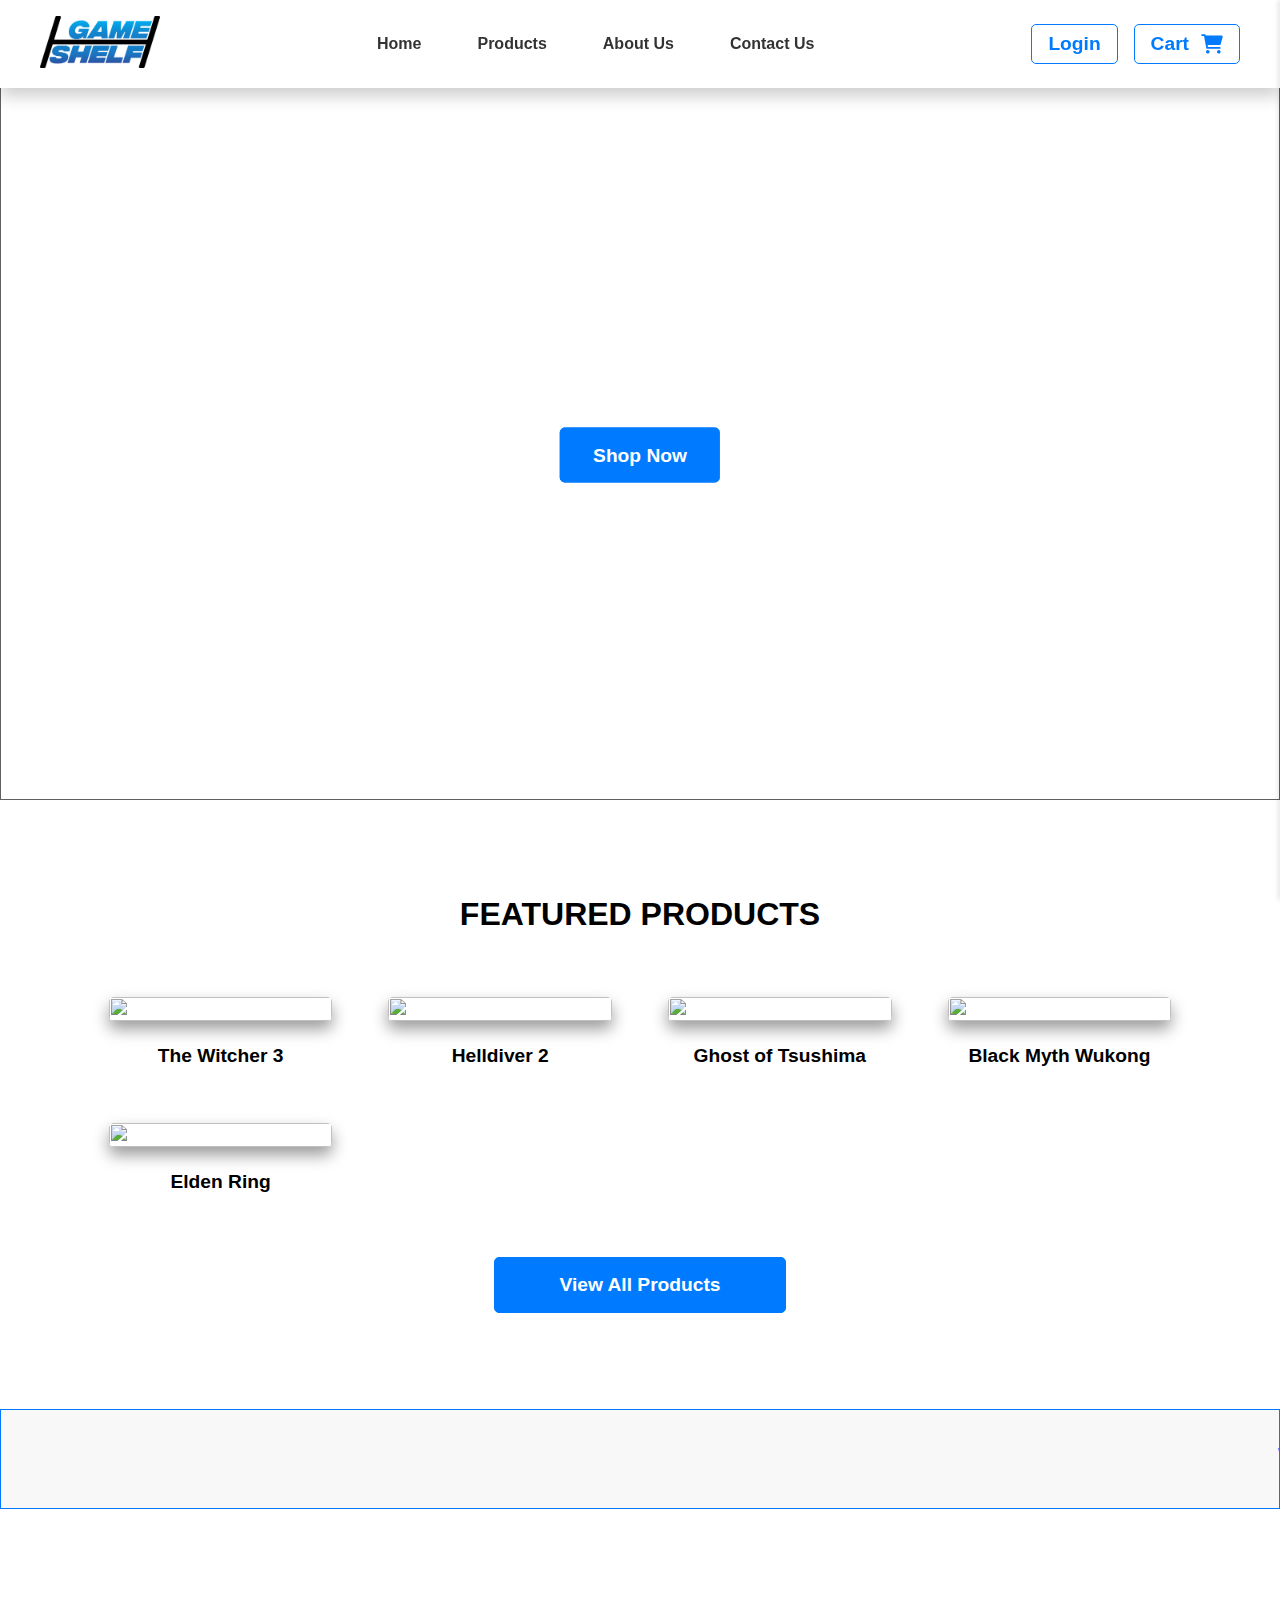
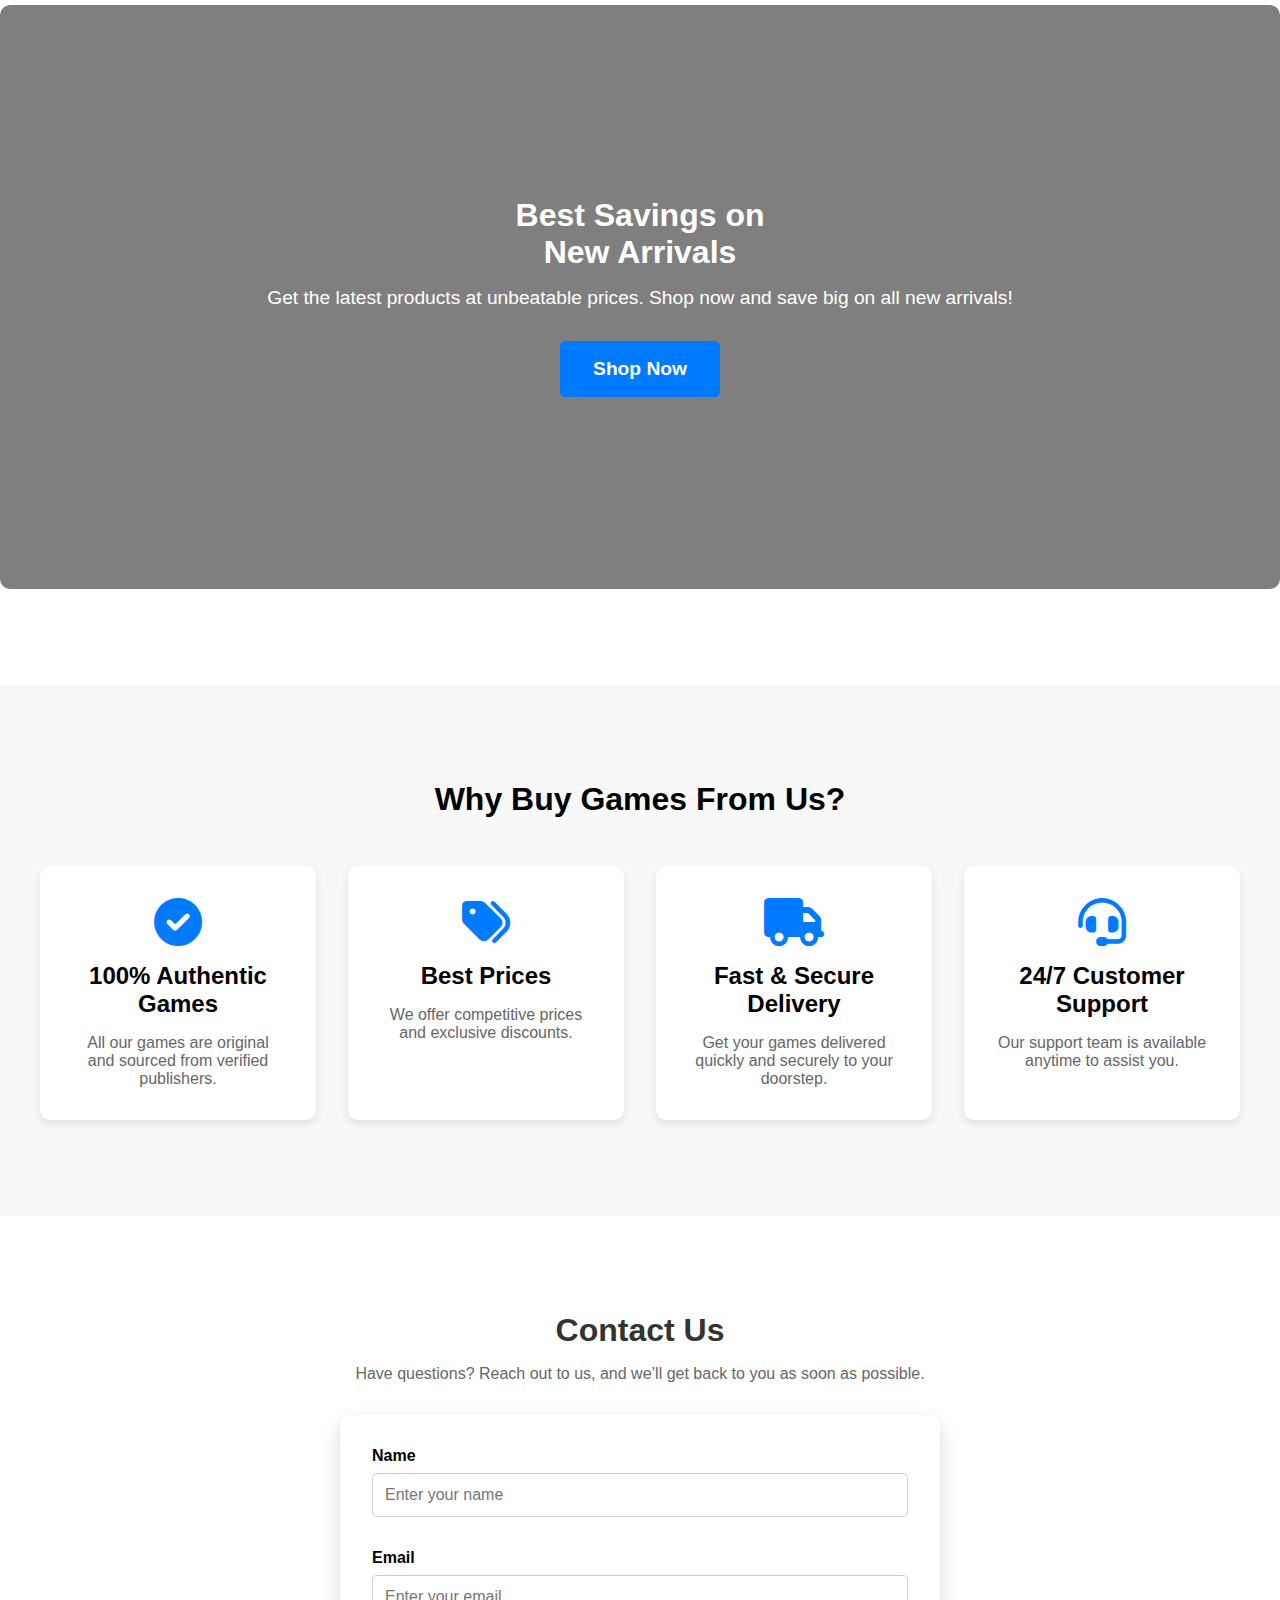
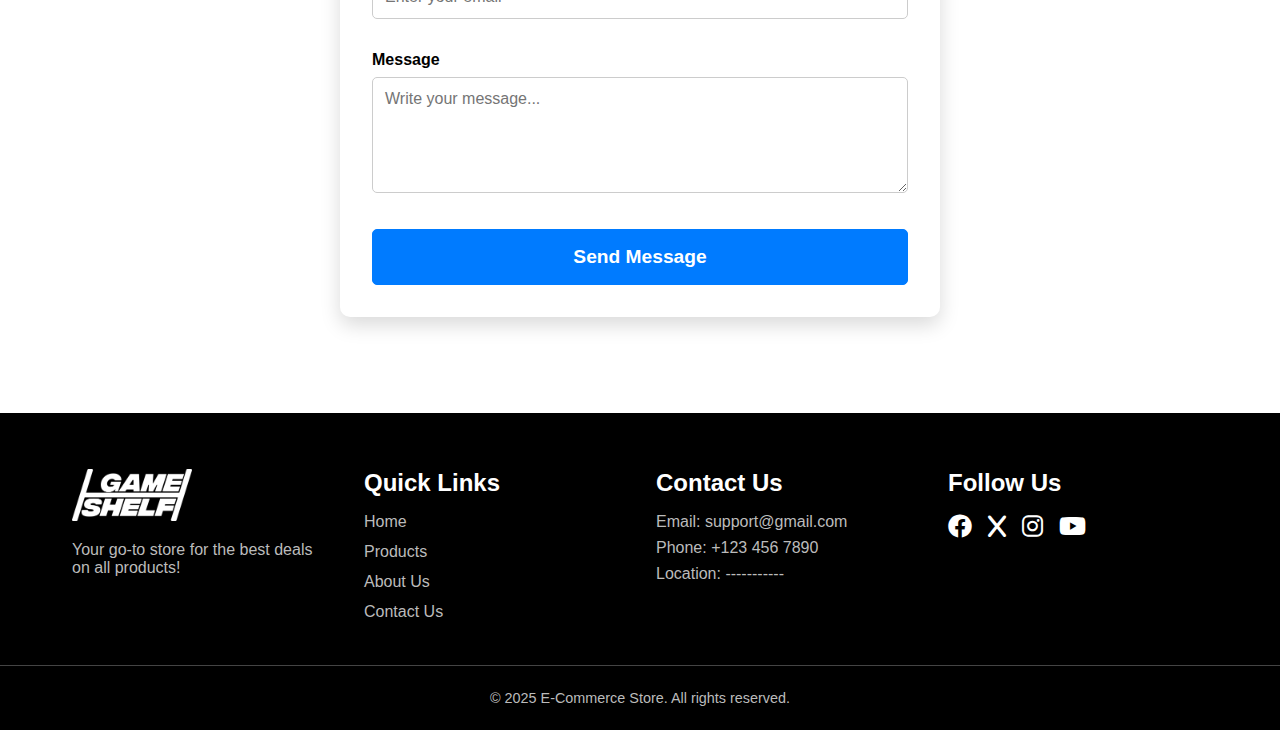
==== commit a98c1416: "logo edit" ====
--- a/index.html
+++ b/index.html
@@ -5,7 +5,7 @@
     <meta name="viewport" content="width=device-width, initial-scale=1.0" />
     <title>Home Page</title>
     <link rel="stylesheet" href="css/styles.css" />
-    <link rel="icon" type="image/x-icon" href="images/favicon.ico">
+    <link rel="icon" type="image/x-icon" href="images/favicon.ico" />
     <link
       rel="stylesheet"
       href="https://cdnjs.cloudflare.com/ajax/libs/font-awesome/6.0.0/css/all.min.css"
@@ -14,58 +14,70 @@
   <body>
     <header>
       <nav class="nav-bar">
-          <a href="index.html" class="logo">
-              <img src="images/logo.png" alt="E-Commerce Logo">
+        <a href="index.html" class="logo">
+          <img src="images/logo.png" alt="E-Commerce Logo" />
+        </a>
+        <div class="menu-toggle" id="mobile-menu">
+          <span class="bar"></span>
+          <span class="bar"></span>
+          <span class="bar"></span>
+        </div>
+        <ul class="nav-links">
+          <li><a href="index.html">Home</a></li>
+          <li><a href="products.html">Products</a></li>
+          <li><a href="about.html">About Us</a></li>
+          <li><a href="#contact">Contact Us</a></li>
+        </ul>
+        <div class="user-actions">
+          <a href="#" class="btn" id="login-btn">Login</a>
+          <a href="#" id="cart-btn" class="btn cart-btn">
+            Cart
+            <i class="fa fa-shopping-cart"></i>
           </a>
-          <div class="menu-toggle" id="mobile-menu">
-              <span class="bar"></span>
-              <span class="bar"></span>
-              <span class="bar"></span>
-          </div>
-          <ul class="nav-links">
-              <li><a href="index.html">Home</a></li>
-              <li><a href="products.html">Products</a></li>
-              <li><a href="about.html">About Us</a></li>
-              <li><a href="#contact">Contact Us</a></li>
-          </ul>
-          <div class="user-actions">
-              <a href="#" class="btn" id="login-btn">Login</a>
-              <a href="#" id="cart-btn" class="btn cart-btn">
-                  Cart
-                  <i class="fa fa-shopping-cart"></i> 
-              </a>
-          </div>
-          <div id="cart-window" class="cart-window">
-              <div class="cart-header">
-                  <h2>Your Cart</h2>
-                  <button class="close-cart-btn">&times;</button>
-              </div>
-              <div id="cart-items" class="cart-items"></div>
-              <div class="cart-footer">
-                  <p>Total: <span id="cart-total">$0.00</span></p>
-                  <button class="btn checkout-btn" id="checkout-btn">Checkout</button>
-              </div>
-          </div>
+        </div>
+        <div id="cart-window" class="cart-window">
+          <div class="cart-header">
+            <h2>Your Cart</h2>
+            <button class="close-cart-btn">&times;</button>
+          </div>
+          <div id="cart-items" class="cart-items"></div>
+          <div class="cart-footer">
+            <p>Total: <span id="cart-total">$0.00</span></p>
+            <button class="btn checkout-btn" id="checkout-btn">Checkout</button>
+          </div>
+        </div>
       </nav>
-  </header>
-  
-  <div id="login-modal" class="login-modal">
+    </header>
+
+    <div id="login-modal" class="login-modal">
       <div class="login-modal-content">
-          <button class="close-btn">&times;</button>
-          <form class="login-form">
-              <h2>Login</h2>
-              <div class="form-group">
-                  <label for="username">Username</label>
-                  <input type="text" id="name" name="name" placeholder="Enter your name" required>
-              </div>
-              <div class="form-group">
-                  <label for="password">Password</label>
-                  <input type="password" id="password" name="password" placeholder="Enter your password" required>
-              </div>
-              <button type="submit" class="submit-btn">Login</button>
-          </form>
-      </div>
-  </div>
+        <button class="close-btn">&times;</button>
+        <form class="login-form">
+          <h2>Login</h2>
+          <div class="form-group">
+            <label for="username">Username</label>
+            <input
+              type="text"
+              id="name"
+              name="name"
+              placeholder="Enter your name"
+              required
+            />
+          </div>
+          <div class="form-group">
+            <label for="password">Password</label>
+            <input
+              type="password"
+              id="password"
+              name="password"
+              placeholder="Enter your password"
+              required
+            />
+          </div>
+          <button type="submit" class="submit-btn">Login</button>
+        </form>
+      </div>
+    </div>
 
     <section class="banner-section">
       <img
@@ -124,10 +136,16 @@
 
     <div class="infiniti-banner">
       <p class="infiniti-text">
-          <span>Welcome to our website | Enjoy your stay | Check out our latest products | Don't miss our special offers</span>
+        <span
+          >Welcome to our website | Enjoy your stay | Check out our latest
+          products | Don't miss our special offers</span
+        >
       </p>
       <p class="infiniti-text infiniti-text2">
-          <span>Welcome to our website | Enjoy your stay | Check out our latest products | Don't miss our special offers</span>
+        <span
+          >Welcome to our website | Enjoy your stay | Check out our latest
+          products | Don't miss our special offers</span
+        >
       </p>
     </div>
 
@@ -219,7 +237,7 @@
     <footer class="footer">
       <div class="footer-container">
         <div class="footer-logo">
-          <img src="images/logo.png" alt="E-Commerce Logo" />
+          <img src="images/logo-mono.png" alt="E-Commerce Logo" />
           <p>Your go-to store for the best deals on all products!</p>
         </div>
         <div class="footer-links">
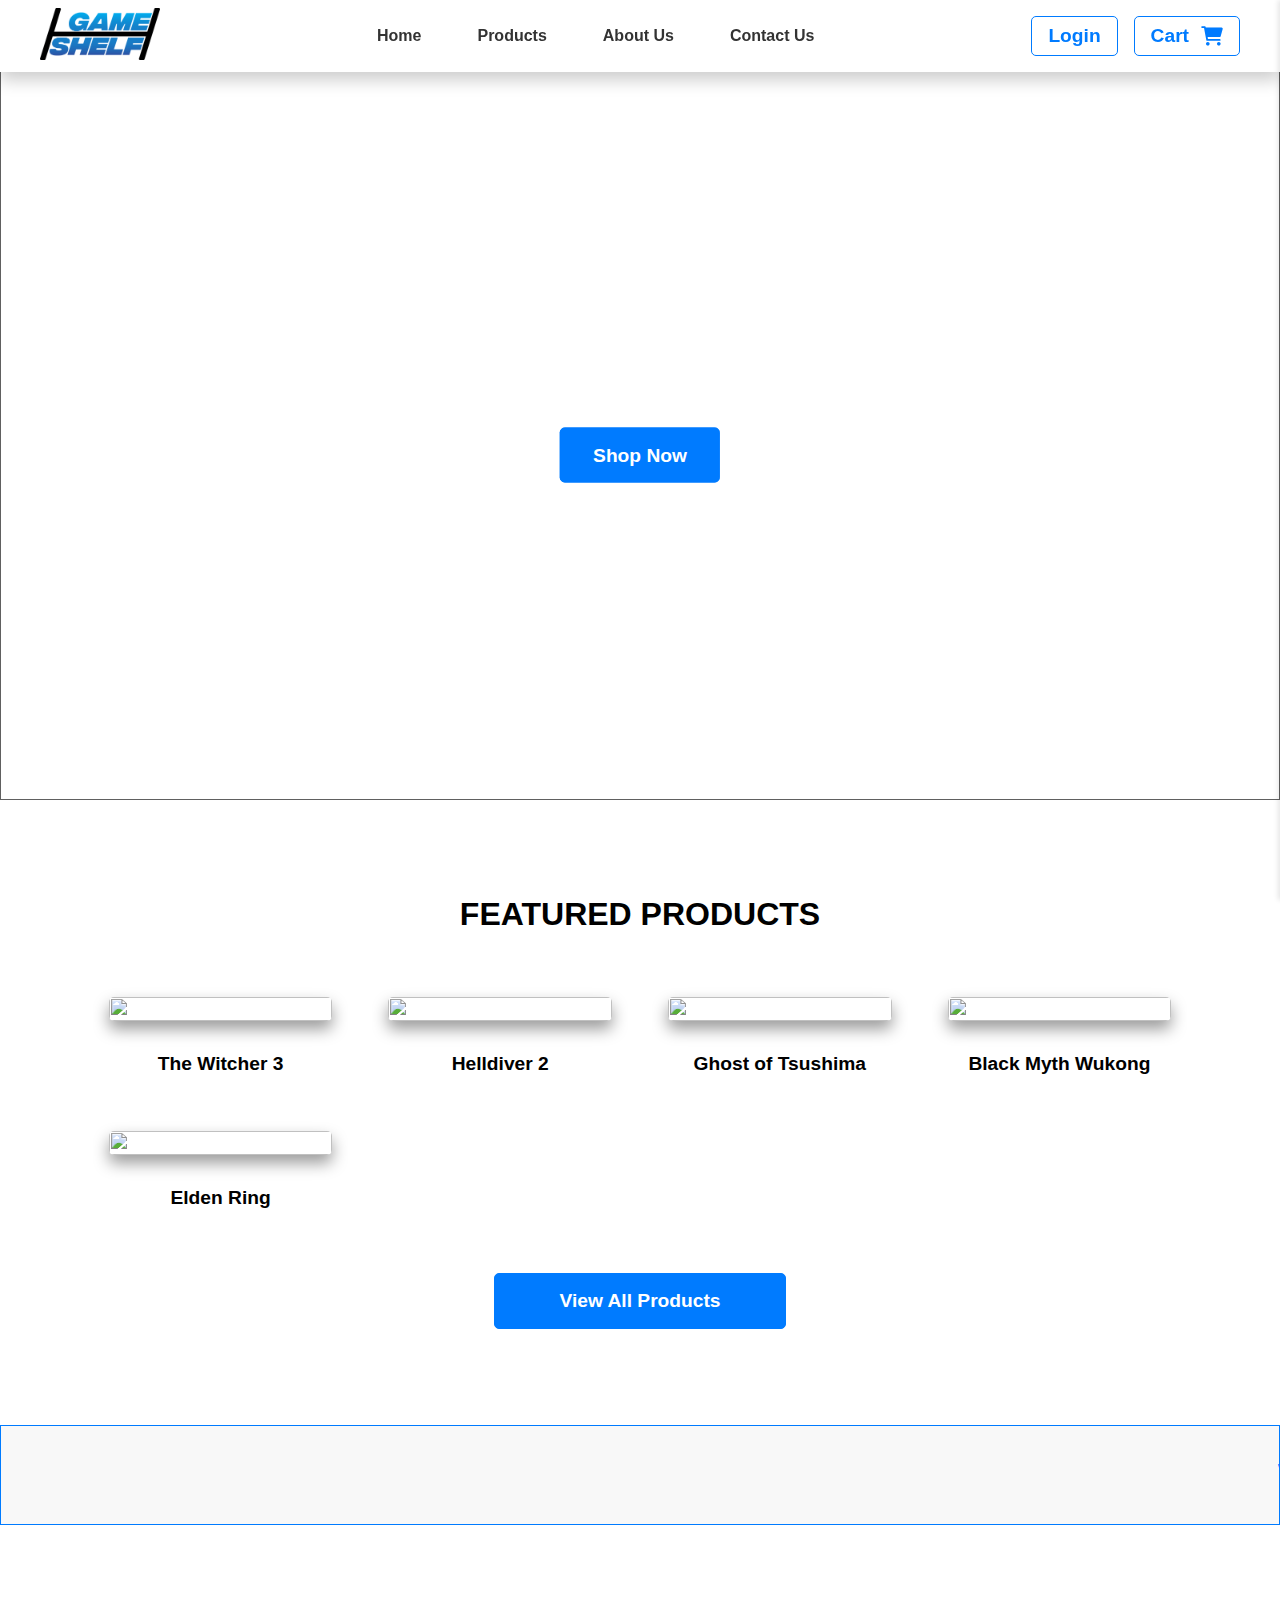
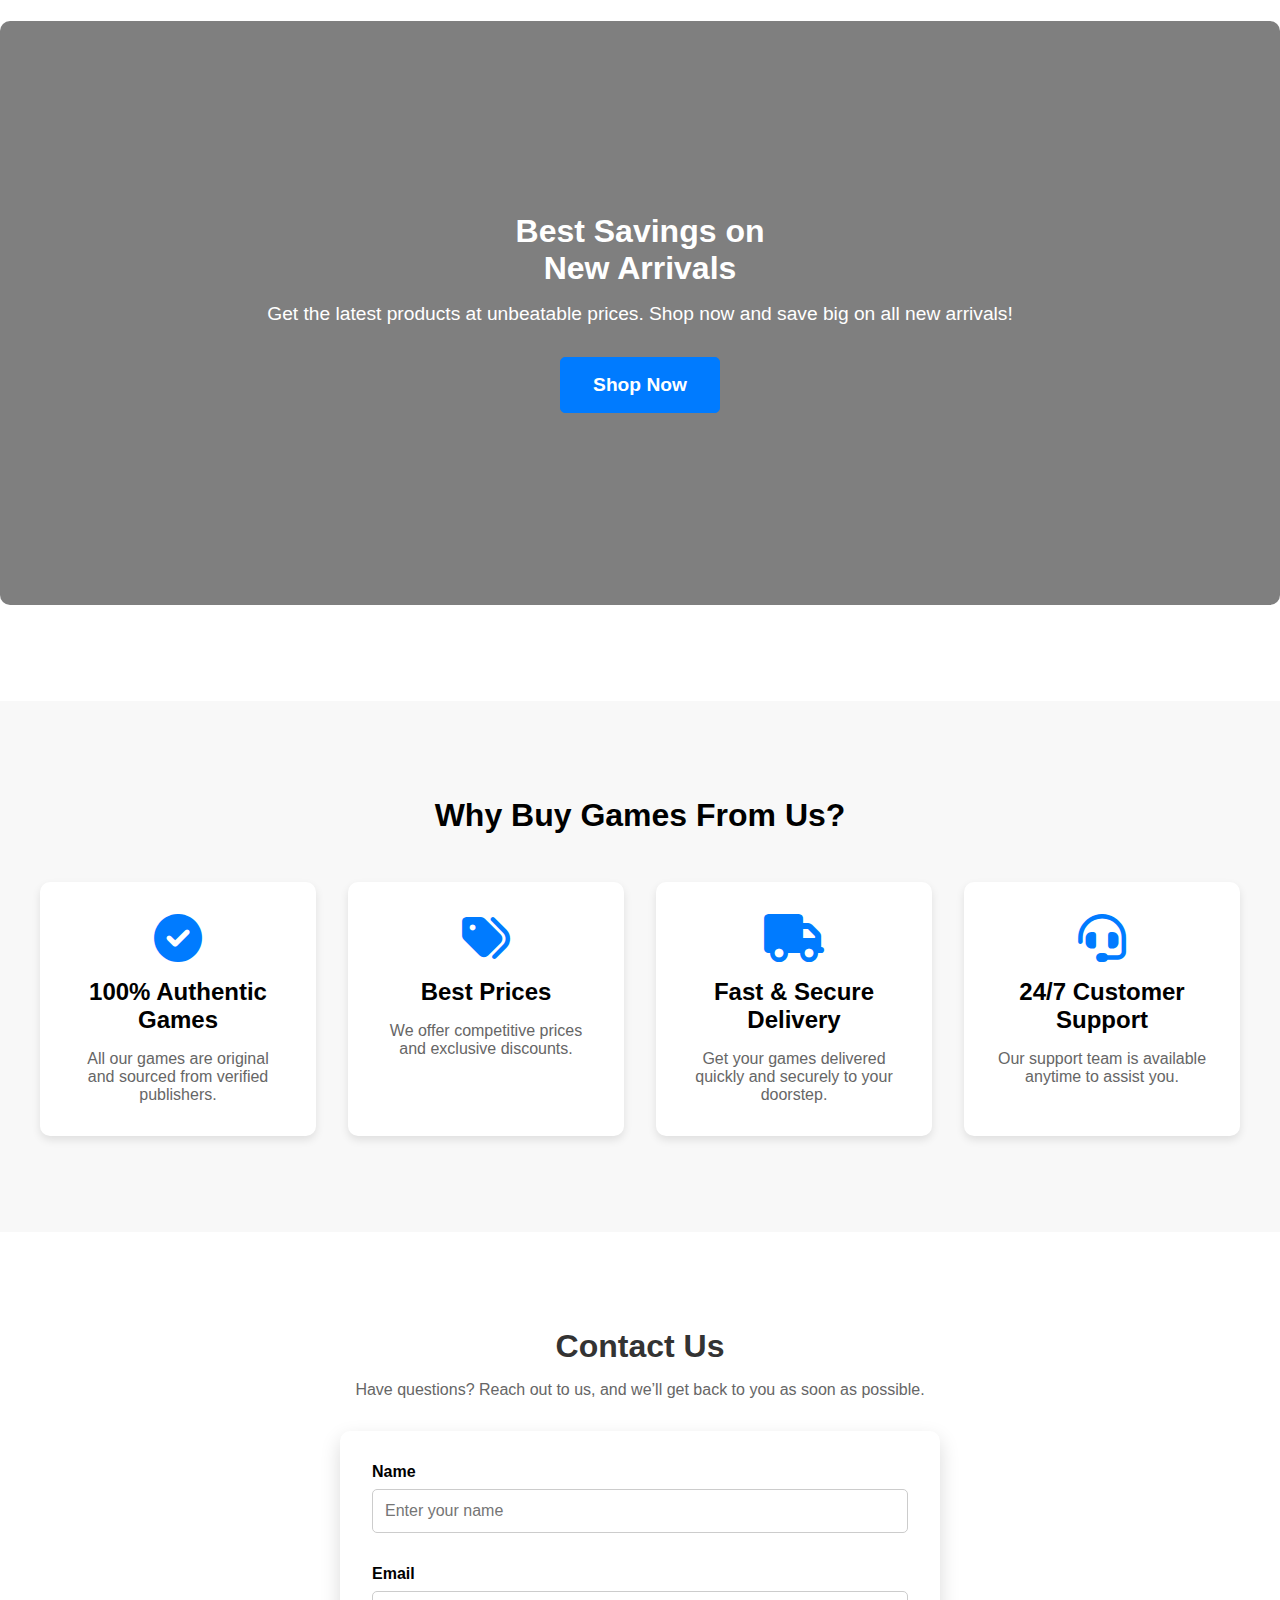
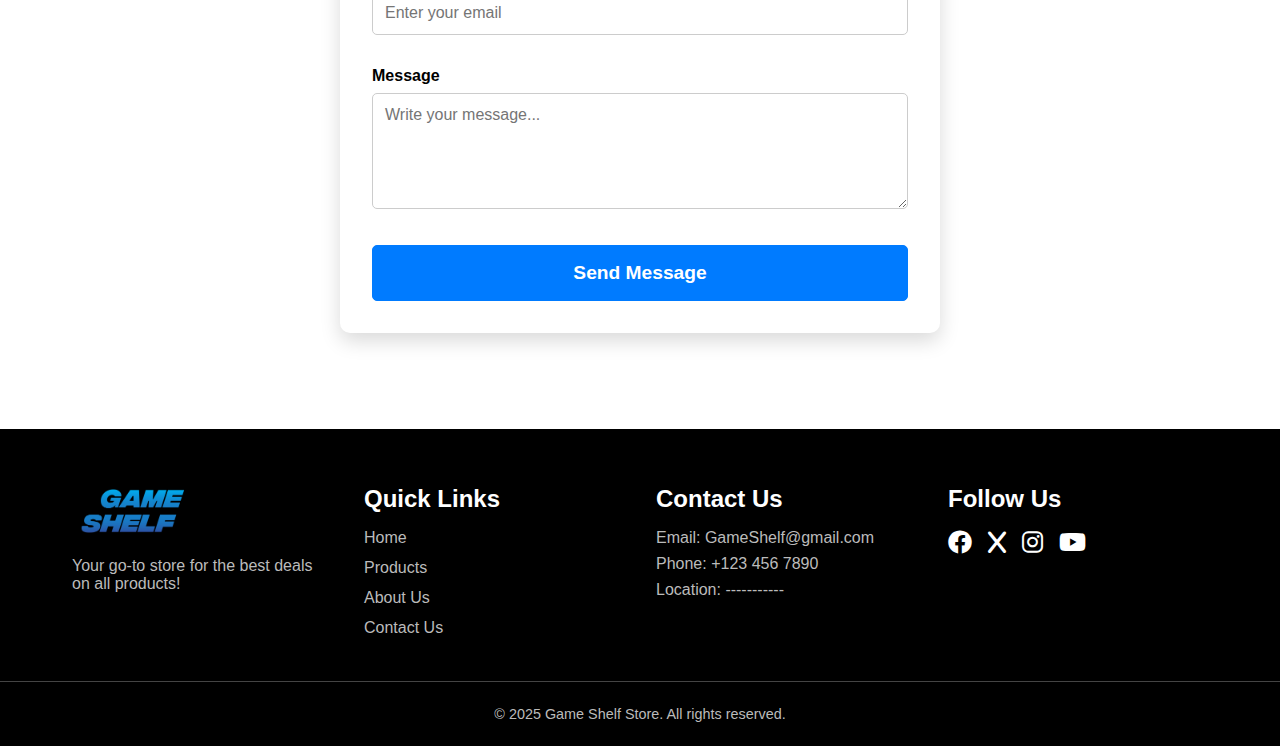
==== commit 9597ac17: "mobile version for home page" ====
--- a/index.html
+++ b/index.html
@@ -95,35 +95,35 @@
     <section class="products-section">
       <h1>FEATURED PRODUCTS</h1>
       <div class="products-grid">
-        <div class="products-card">
+        <div class="products-card auto-slide">
           <img
             src="https://upload.wikimedia.org/wikipedia/en/0/0c/Witcher_3_cover_art.jpg"
             alt=""
           />
           <p>The Witcher 3</p>
         </div>
-        <div class="products-card">
+        <div class="products-card auto-slide">
           <img
             src="https://upload.wikimedia.org/wikipedia/en/e/e7/Helldivers2cover.png"
             alt=""
           />
           <p>Helldiver 2</p>
         </div>
-        <div class="products-card">
+        <div class="products-card auto-slide">
           <img
             src="https://upload.wikimedia.org/wikipedia/en/b/b6/Ghost_of_Tsushima.jpg"
             alt=""
           />
           <p>Ghost of Tsushima</p>
         </div>
-        <div class="products-card">
+        <div class="products-card auto-slide">
           <img
             src="https://upload.wikimedia.org/wikipedia/en/a/a6/Black_Myth_Wukong_cover_art.jpg"
             alt=""
           />
           <p>Black Myth Wukong</p>
         </div>
-        <div class="products-card">
+        <div class="products-card auto-slide">
           <img
             src="https://upload.wikimedia.org/wikipedia/en/b/b9/Elden_Ring_Box_art.jpg"
             alt=""
@@ -237,7 +237,7 @@
     <footer class="footer">
       <div class="footer-container">
         <div class="footer-logo">
-          <img src="images/logo-mono.png" alt="E-Commerce Logo" />
+          <img src="images/logo.png" alt="E-Commerce Logo" />
           <p>Your go-to store for the best deals on all products!</p>
         </div>
         <div class="footer-links">
@@ -251,7 +251,7 @@
         </div>
         <div class="footer-contact">
           <h3>Contact Us</h3>
-          <p>Email: support@gmail.com</p>
+          <p>Email: GameShelf@gmail.com</p>
           <p>Phone: +123 456 7890</p>
           <p>Location: -----------</p>
         </div>
@@ -266,11 +266,12 @@
         </div>
       </div>
       <div class="footer-bottom">
-        <p>&copy; 2025 E-Commerce Store. All rights reserved.</p>
+        <p>&copy; 2025 Game Shelf Store. All rights reserved.</p>
       </div>
     </footer>
     <script src="js/script.js"></script>
     <script src="js/navbar.js"></script>
     <script src="js/login.js"></script>
+    <script src="js/mobile.js"></script>
   </body>
 </html>
--- a/css/styles.css
+++ b/css/styles.css
@@ -9,10 +9,10 @@
 /* Keyframes for animations */
 @keyframes scroll {
   0% {
-      transform: translate(0, 0);
+    transform: translate(0, 0);
   }
   100% {
-      transform: translate(-100%, 0);
+    transform: translate(-100%, 0);
   }
 }
 
@@ -48,7 +48,7 @@
   left: 0;
   width: 100%;
   background-color: white;
-  padding: 1rem;
+  padding: 0.5rem;
   box-shadow: 0 8px 16px rgba(0, 0, 0, 0.2);
   z-index: 100;
 }
@@ -98,9 +98,9 @@
 
 .bar {
   background-color: #333;
-  height: 3px;
+  height: 2px;
   width: 25px;
-  margin: 5px 0;
+  margin: 0.25rem;
 }
 
 /* User Actions (Login & Cart) */
@@ -134,13 +134,17 @@
 }
 
 @media screen and (max-width: 768px) {
+  .logo img {
+    width: 80px;
+  }  
+
   .nav-links {
     display: none;
     flex-direction: column;
     width: 100%;
     position: absolute;
-    padding: 1rem;
-    top: 4rem;
+    padding: 0rem;
+    top: 3.5rem;
     left: 0;
     background-color: white;
     text-align: center;
@@ -149,10 +153,21 @@
 
   .nav-links.active {
     display: flex;
+    padding: 1rem;
+    animation: fadeIn 0.3s ease-in-out;
   }
 
   .menu-toggle {
     display: flex;
+  }
+
+  .user-actions {
+    gap: 0.5rem;
+  }
+
+  .btn {
+    padding: 0.5rem 0.75rem;
+    font-size: 1em;
   }
 }
 
@@ -255,6 +270,22 @@
 /* Prevent body scroll when modal is open */
 body.modal-open {
   overflow: hidden;
+}
+
+@media screen and (max-width: 768px) {
+  .login-modal-content {
+    width: 90%;
+    margin: 20% auto;
+    padding: 1rem;
+  }
+
+  .login-form {
+    padding: 1rem;
+  }
+
+  .close-btn {
+    font-size: 1rem;
+  }
 }
 
 /* ------------------------------------------------------------------------------------------------------------------- */
@@ -279,18 +310,11 @@
   transform: translateX(0);
 }
 
-/* Responsive design for cart window */
-@media screen and (max-width: 768px) {
-  .cart-window {
-      width: 100%;
-  }
-}
-
 .cart-header {
   display: flex;
   justify-content: space-between;
   align-items: center;
-  padding: 20px;
+  padding: 2rem;
   border-bottom: 1px solid #ddd;
 }
 
@@ -309,17 +333,17 @@
 .cart-items {
   flex-grow: 1;
   overflow-y: auto;
-  padding: 20px;
+  padding: 2rem;
 }
 
 .cart-footer {
-  padding: 20px;
+  padding: 2rem;
   border-top: 1px solid #ddd;
   text-align: center;
 }
 
 .cart-footer p {
-  margin: 0 0 10px;
+  margin: 0 0 1rem;
   font-size: 1.2em;
 }
 
@@ -327,7 +351,7 @@
   background-color: #007bff;
   color: #fff;
   border: none;
-  padding: 10px 20px;
+  padding: 1rem 4rem;
   cursor: pointer;
   font-size: 1em;
   border-radius: 5px;
@@ -340,15 +364,18 @@
 .cart-item {
   display: flex;
   justify-content: space-between;
-  padding: 0.7rem;
+  padding: 0.75rem;
   border-bottom: 1px solid #ddd;
 }
+
 .cart-item:last-child {
   border-bottom: none;
 }
+
 .cart-item p {
   margin: 0;
 }
+
 .delete-btn {
   background-color: #007bff;
   color: white;
@@ -358,20 +385,73 @@
   cursor: pointer;
   transition: background-color 0.3s;
 }
+
 .delete-btn:hover {
   background-color: #ff1a1a;
 }
+
 .empty-cart {
   padding: 1rem;
   text-align: center;
   font-size: 1.2em;
   color: #777;
 }
+
 .quantity-input {
-    width: 50px;
-    padding: 5px;
-    margin-left: 10px;
+    width: 2.5rem;
+    padding: 0.25rem;
+    margin-left: 0.25rem;
     text-align: center;
+}
+
+@media screen and (max-width: 768px) {
+  .cart-window {
+    width: 100%;
+  }
+
+  .cart-header {
+    padding: 1rem;
+  }
+
+  .cart-header h2 {
+    font-size: 1.2em;
+  }
+
+  .close-cart-btn {
+    font-size: 1.2em;
+  }
+
+  .cart-items {
+    padding: 1rem;
+  }
+
+  .cart-footer {
+    padding: 1rem;
+  }
+
+  .cart-footer p {
+    font-size: 1em;
+  }
+
+  .checkout-btn {
+    padding: 0.75rem 2rem;
+    font-size: 1em;
+  }
+
+  .cart-item {
+    padding: 0.5rem;
+  }
+
+  .quantity-input {
+    width: 2rem;
+    margin: 1rem;
+    text-align: center;
+  }
+
+  .delete-btn {
+    padding: 0rem 0.75rem;
+    font-size: 0.8em;
+  }
 }
 
 /* ------------------------------------------------------------------------------------------------------------------- */
@@ -429,6 +509,27 @@
   background-color: white;
   color: #007bff;
 }
+
+@media screen and (max-width: 768px) {
+  .banner-section {
+    height: 500px;
+  }
+
+  .banner-text h1 {
+    font-size: 1.2em;
+  }
+
+  .banner-text p {
+    font-size: 0.8em;
+    margin-bottom: 1.5rem;
+  }
+
+  .banner-btn {
+    padding: 0.5rem 1.5rem;
+    font-size: 1em;
+  }
+}
+
 
 /* ------------------------------------------------------------------------------------------------------------------- */
 
@@ -464,6 +565,12 @@
   align-items: center;
   justify-content: center;
   padding: 1rem;
+  transition: transform 0.5s ease, box-shadow 0.5s ease; 
+}
+
+.products-card:hover {
+  transform: perspective(900px) translateY(-10%) rotateX(10deg); 
+  box-shadow: 0 16px 32px rgba(0, 0, 0, 0.2); 
 }
 
 .products-card img {
@@ -476,12 +583,12 @@
 }
 
 .products-card img:hover {
-  transform: scale(1.05);
+  transform: scale(1.1);
 }
 
 .products-card p {
   font-size: 1.2em;
-  margin-top: 1.5rem;
+  margin-top: 2rem;
   font-weight: bold;
 }
 
@@ -504,6 +611,45 @@
   color: #007bff;
 }
 
+@media screen and (max-width: 768px) {
+  .auto-slide {
+    display: none;
+  }
+
+  .products-section {
+    padding: 2rem 2rem;
+  }
+  
+  .products-section h1 {
+    font-size: 1.5em;
+    margin-bottom: 1rem;
+  }
+
+  .products-grid {
+    display: flex;
+    flex-direction: column;
+    align-items: center;
+  }
+
+  .products-card {
+    width: 100%;
+    max-width: 300px;
+    margin: 0 auto;
+  }
+
+  .products-card img {
+    width: 100%;
+    height: 350px; 
+    object-fit: cover; 
+  }
+
+  .btn-view-all {
+    padding: 0.75rem 2rem;
+    font-size: 1em;
+    margin-top: 1rem;
+  }
+}
+
 /* ------------------------------------------------------------------------------------------------------------------- */
 
 .infiniti-banner {
@@ -538,6 +684,26 @@
 
 .infiniti-text2 span {
   animation-delay: 5s; 
+}
+
+@media screen and (max-width: 768px) {
+  .infiniti-banner {
+    height: 50px;
+  }
+
+  .infiniti-text {
+    font-size: 1rem;
+  }
+
+  .infiniti-text span {
+    display: inline-block;
+    padding-left: 100%; 
+    animation: scroll 5s linear infinite; 
+  }
+
+  .infiniti-text2 span {
+    display: none;
+  }
 }
 
 /* ------------------------------------------------------------------------------------------------------------------- */
@@ -599,6 +765,28 @@
   color: #007bff;
 }
 
+@media screen and (max-width: 768px) {
+  .promo-section {
+    padding: 2rem 1rem;
+  }
+
+  .promo-container {
+    padding: 5rem 1rem;
+  }
+
+  .promo-text h2 {
+    font-size: 1.5rem;
+  }
+
+  .promo-text p {
+    font-size: 1rem;
+  }
+
+  .promo-btn {
+    padding: 0.75rem 1.5rem;
+    font-size: 1em;
+  }
+}
 /* ------------------------------------------------------------------------------------------------------------------- */
 
 /* Benefits Section */
@@ -652,6 +840,45 @@
   transform: scale(1.05);
 }
 
+@media screen and (max-width: 768px) {
+  .benefits-section {
+    padding: 2rem 1rem;
+  }
+
+  .benefits-section h2 {
+    font-size: 1.5rem;
+    margin-bottom: 1.5rem;
+  }
+
+  .benefits-grid {
+    display: flex;
+    flex-direction: column;
+    align-items: center;
+    gap: 0.5rem;
+  
+  }
+
+  .benefits-card {
+    width: 100%;
+    max-width: 300px;
+    margin: 0 auto;
+    margin-bottom: 1rem;
+  }
+
+  .benefits-card i {
+    font-size: 2rem;
+  }
+
+  .benefits-card h3 {
+    font-size: 1.2rem;
+    margin-bottom: 1rem;
+  }
+
+  .benefits-card p {
+    font-size: 1rem;
+  }
+}
+
 /* ------------------------------------------------------------------------------------------------------------------- */
 
 /* Contact Section */
@@ -730,6 +957,39 @@
 .submit-btn:hover {
   background-color: white;
   color: #007bff;
+}
+
+@media screen and (max-width: 768px) {
+  .contact-section {
+    padding: 3rem 1rem;
+  }
+
+  .contact-section h2 {
+    font-size: 1.5rem;
+  }
+
+  .contact-section p {
+    font-size: 0.9rem;
+  }
+  
+  form {
+    padding: 1rem;
+  }
+
+  .form-group label {
+    font-size: 0.9rem;
+  }
+
+  .form-group input,
+  .form-group textarea {
+    padding: 0.5rem;
+    font-size: 0.9rem;
+  }
+
+  .submit-btn {
+    padding: 0.75rem 1.5rem;
+    font-size: 1em;
+  }
 }
 
 /* ------------------------------------------------------------------------------------------------------------------- */
@@ -818,3 +1078,27 @@
   color: #bbb;
 }
 
+@media screen and (max-width: 768px) {
+  .footer-logo {
+    text-align: center;
+  }
+
+  .footer-logo img {
+    margin: 0 auto;
+  }
+
+  .footer-container {
+    text-align: center;
+  }
+
+  .footer-links,
+  .footer-contact,
+  .footer-social {
+    text-align: center;
+  }
+
+  .footer-links ul,
+  .social-icons {
+    justify-content: center;
+  }
+}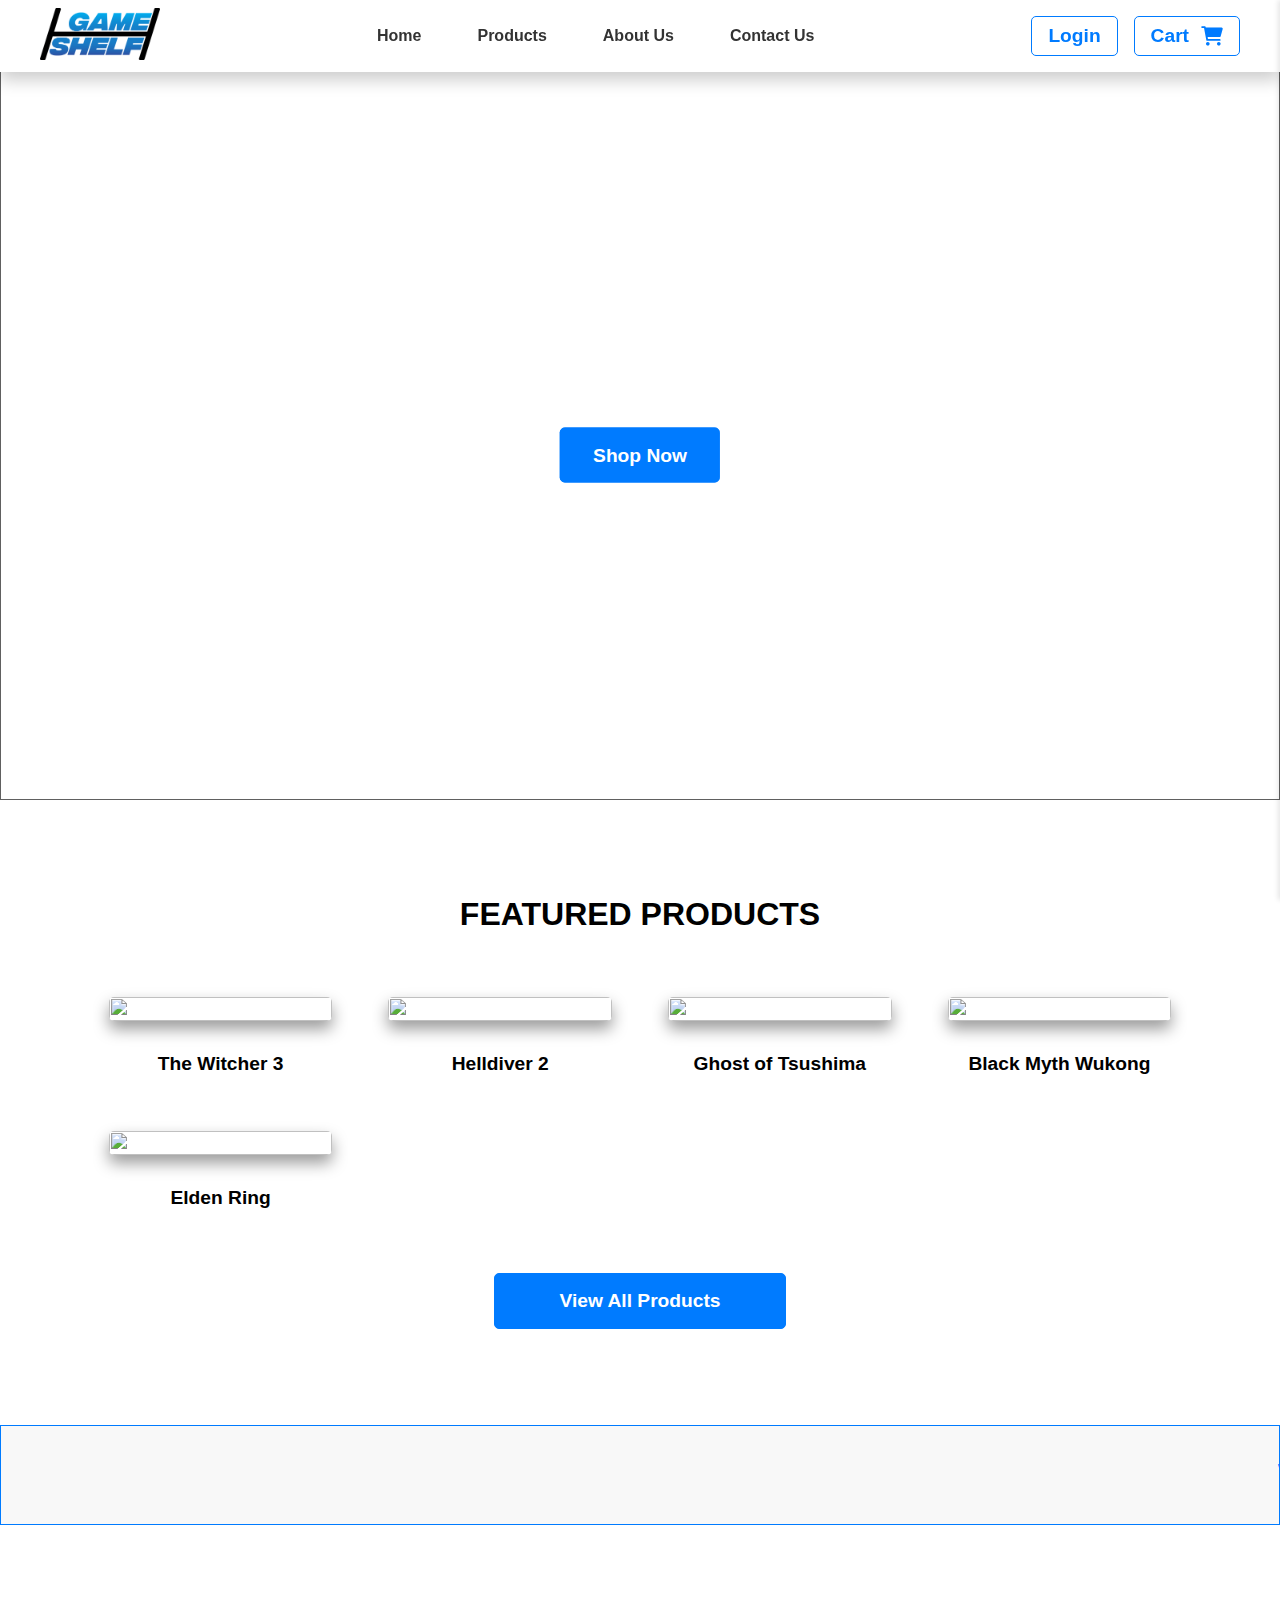
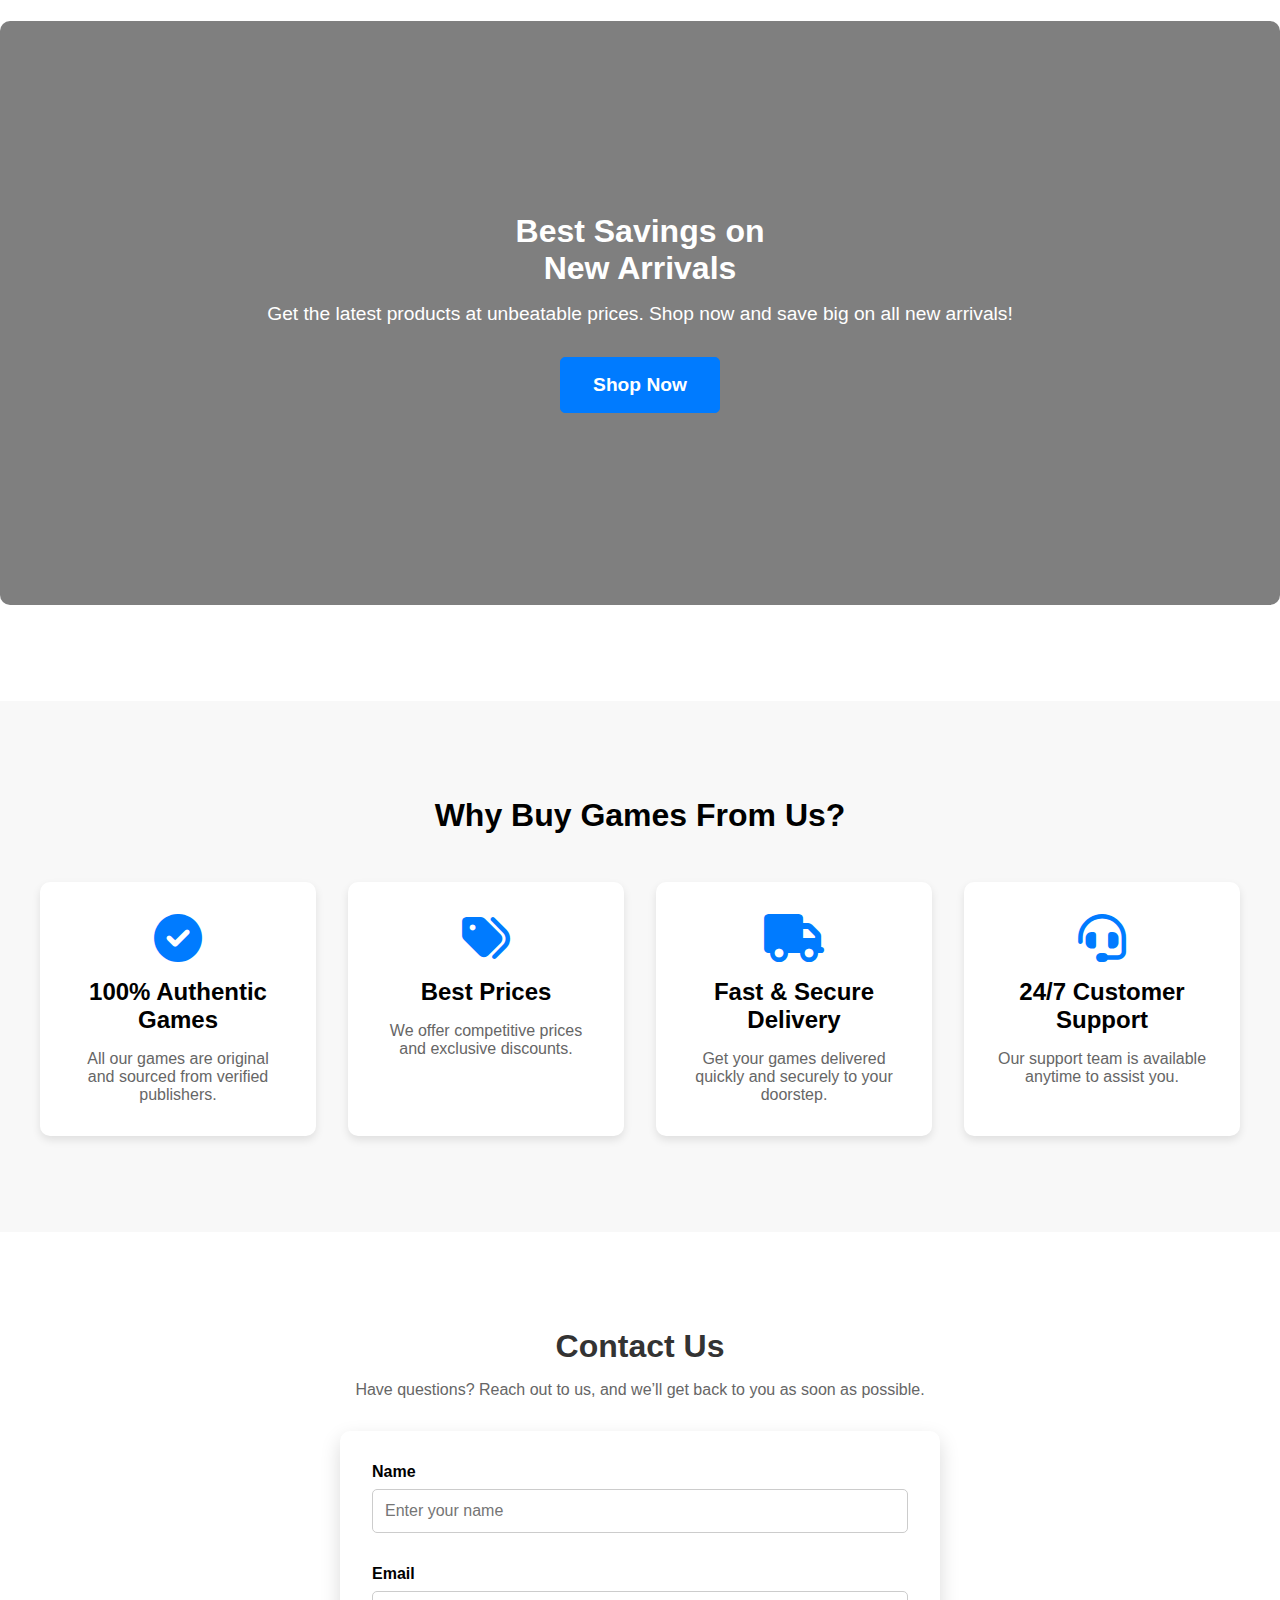
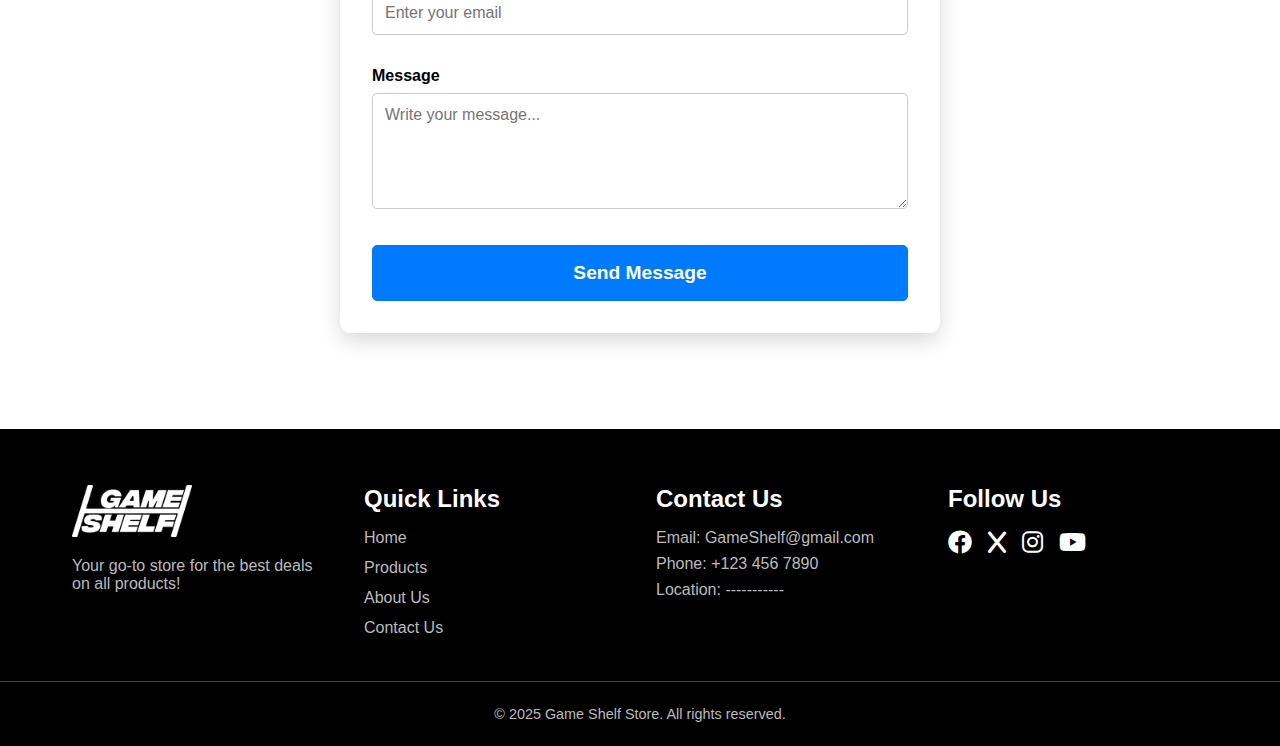
==== commit 693e030f: "Merge branch 'main' of https://github.com/front-end-fundamentals-2025/fef-project-group-35" ====
--- a/index.html
+++ b/index.html
@@ -237,7 +237,7 @@
     <footer class="footer">
       <div class="footer-container">
         <div class="footer-logo">
-          <img src="images/logo.png" alt="E-Commerce Logo" />
+          <img src="images/logo-mono.png" alt="E-Commerce Logo" />
           <p>Your go-to store for the best deals on all products!</p>
         </div>
         <div class="footer-links">
